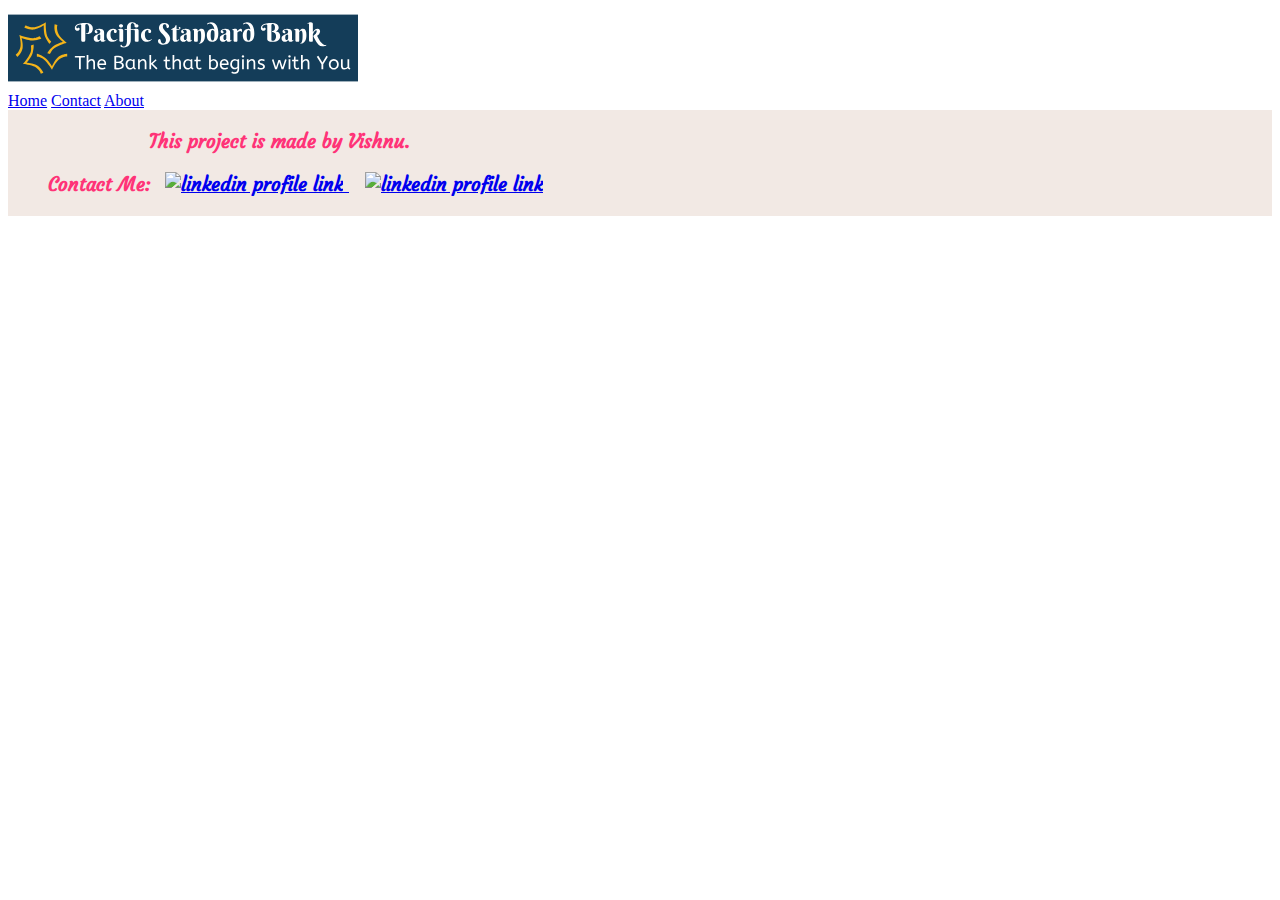
==== index.html @ 88ad97e2 "commit 2" ====
<!DOCTYPE html>
<html lang="en">
    <head>
        <meta charset="UTF-8">
        <meta name="viewport" content="width=device-width, initial-scale=1">
        <title>ALPHA BANK</title>
        <link rel="stylesheet" href="css/Homepage.css" > 
<link rel="preconnect" href="https://fonts.gstatic.com">
<link href="https://fonts.googleapis.com/css2?family=Roboto:wght@500&display=swap" rel="stylesheet">
<link rel="preconnect" href="https://fonts.gstatic.com">
<link href="https://fonts.googleapis.com/css2?family=Courgette&display=swap" rel="stylesheet">

    </head>
    <body>
      
	<div class="header">
        <a href="index.html" target="_blank">
            <img src="images/logo big.svg" alt="company logo" width="350" height="80">
        </a>
		<div class="heade-right">
            
            <a class="active" href="#home">Home</a>
            <a href="#contact">Contact</a>
            <a href="#footer">About</a>
        </div>
    </div>



<footer>
<div id="out">
    
        <div class="col-md-6">
          <p>This project is made by Vishnu.</p>

        <div>
            <ul class="social-icons">
              Contact Me:
              <li><a href="www.linkedin.com/in/vishnu-v-88021b1b5/" target="_blank">
                <img srcset=https://content.linkedin.com/content/dam/me/business/en-us/amp/brand-site/v2/bg/LI-Bug.svg.original.svg width=40 height=40 alt="linkedin profile link"> 
            </a></li>
              
              <li><a href="www.linkedin.com/in/vishnu-v-88021b1b5/" target="_blank">
                <img src="https://github.githubassets.com/images/modules/logos_page/GitHub-Mark.png" width=40 height=40 alt="linkedin profile link"> </a></li>   
            </ul>
        </div>
    </div>

</div>
</footer>
</body>
</html>
---- css/Homepage.css ----
#bank_header
{
    background-color: #ff3377;
    text-align: center;
    color: black;
    font-family: 'Roboto', sans-serif;
    font-size: larger;
    font-weight: bold;
    padding: 0.3cm;
    
}



/*#footer{
    font-family: 'Courgette', cursive;
    font-size: larger;
    font-weight: bold;
    color: #ff3377;
    position: fixed;
   left: 0;
   bottom: 1;
   width: 100%;
   height: 1.cm;
   background-color:#143d59;
     
}*/

#own
{   
    text-align: center;
     font-size: 16spx;
}

footer{
    background-color:  #f2e9e4;
    font-family: 'Courgette', cursive;
    font-size: larger;
    font-weight: bold;
    color: #ff3377;
    text-align: center;
    display: flex;
    flex-wrap: wrap;
    
}

.social-icons li{
    list-style: none;
    display: inline;
    padding: 0.5rem;
}
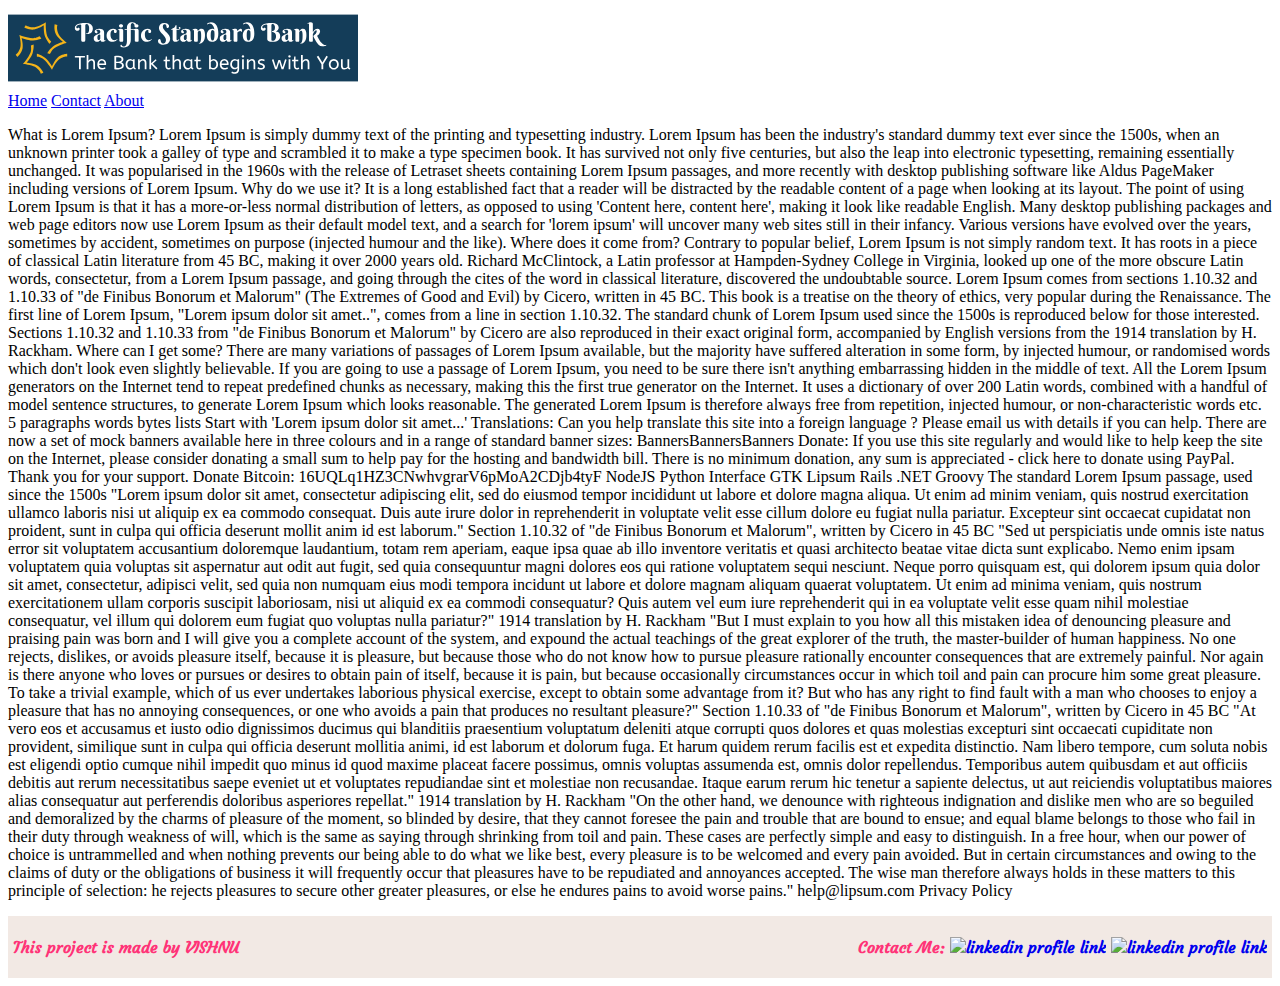
==== commit 2c929e29: "commit 3" ====
--- a/index.html
+++ b/index.html
@@ -13,6 +13,7 @@
     </head>
     <body>
       
+      
 	<div class="header">
         <a href="index.html" target="_blank">
             <img src="images/logo big.svg" alt="company logo" width="350" height="80">
@@ -22,32 +23,84 @@
             <a class="active" href="#home">Home</a>
             <a href="#contact">Contact</a>
             <a href="#footer">About</a>
+            
         </div>
     </div>
 
+<div>
+    <p>
+        What is Lorem Ipsum?
+Lorem Ipsum is simply dummy text of the printing and typesetting industry. Lorem Ipsum has been the industry's standard dummy text ever since the 1500s, when an unknown printer took a galley of type and scrambled it to make a type specimen book. It has survived not only five centuries, but also the leap into electronic typesetting, remaining essentially unchanged. It was popularised in the 1960s with the release of Letraset sheets containing Lorem Ipsum passages, and more recently with desktop publishing software like Aldus PageMaker including versions of Lorem Ipsum.
+
+Why do we use it?
+It is a long established fact that a reader will be distracted by the readable content of a page when looking at its layout. The point of using Lorem Ipsum is that it has a more-or-less normal distribution of letters, as opposed to using 'Content here, content here', making it look like readable English. Many desktop publishing packages and web page editors now use Lorem Ipsum as their default model text, and a search for 'lorem ipsum' will uncover many web sites still in their infancy. Various versions have evolved over the years, sometimes by accident, sometimes on purpose (injected humour and the like).
 
 
-<footer>
-<div id="out">
+Where does it come from?
+Contrary to popular belief, Lorem Ipsum is not simply random text. It has roots in a piece of classical Latin literature from 45 BC, making it over 2000 years old. Richard McClintock, a Latin professor at Hampden-Sydney College in Virginia, looked up one of the more obscure Latin words, consectetur, from a Lorem Ipsum passage, and going through the cites of the word in classical literature, discovered the undoubtable source. Lorem Ipsum comes from sections 1.10.32 and 1.10.33 of "de Finibus Bonorum et Malorum" (The Extremes of Good and Evil) by Cicero, written in 45 BC. This book is a treatise on the theory of ethics, very popular during the Renaissance. The first line of Lorem Ipsum, "Lorem ipsum dolor sit amet..", comes from a line in section 1.10.32.
+
+The standard chunk of Lorem Ipsum used since the 1500s is reproduced below for those interested. Sections 1.10.32 and 1.10.33 from "de Finibus Bonorum et Malorum" by Cicero are also reproduced in their exact original form, accompanied by English versions from the 1914 translation by H. Rackham.
+
+Where can I get some?
+There are many variations of passages of Lorem Ipsum available, but the majority have suffered alteration in some form, by injected humour, or randomised words which don't look even slightly believable. If you are going to use a passage of Lorem Ipsum, you need to be sure there isn't anything embarrassing hidden in the middle of text. All the Lorem Ipsum generators on the Internet tend to repeat predefined chunks as necessary, making this the first true generator on the Internet. It uses a dictionary of over 200 Latin words, combined with a handful of model sentence structures, to generate Lorem Ipsum which looks reasonable. The generated Lorem Ipsum is therefore always free from repetition, injected humour, or non-characteristic words etc.
+
+5
+	paragraphs
+	words
+	bytes
+	lists
+	Start with 'Lorem
+ipsum dolor sit amet...'
+
+Translations: Can you help translate this site into a foreign language ? Please email us with details if you can help.
+There are now a set of mock banners available here in three colours and in a range of standard banner sizes:
+BannersBannersBanners
+Donate: If you use this site regularly and would like to help keep the site on the Internet, please consider donating a small sum to help pay for the hosting and bandwidth bill. There is no minimum donation, any sum is appreciated - click here to donate using PayPal. Thank you for your support.
+Donate Bitcoin: 16UQLq1HZ3CNwhvgrarV6pMoA2CDjb4tyF
+NodeJS Python Interface GTK Lipsum Rails .NET Groovy
+The standard Lorem Ipsum passage, used since the 1500s
+"Lorem ipsum dolor sit amet, consectetur adipiscing elit, sed do eiusmod tempor incididunt ut labore et dolore magna aliqua. Ut enim ad minim veniam, quis nostrud exercitation ullamco laboris nisi ut aliquip ex ea commodo consequat. Duis aute irure dolor in reprehenderit in voluptate velit esse cillum dolore eu fugiat nulla pariatur. Excepteur sint occaecat cupidatat non proident, sunt in culpa qui officia deserunt mollit anim id est laborum."
+
+Section 1.10.32 of "de Finibus Bonorum et Malorum", written by Cicero in 45 BC
+"Sed ut perspiciatis unde omnis iste natus error sit voluptatem accusantium doloremque laudantium, totam rem aperiam, eaque ipsa quae ab illo inventore veritatis et quasi architecto beatae vitae dicta sunt explicabo. Nemo enim ipsam voluptatem quia voluptas sit aspernatur aut odit aut fugit, sed quia consequuntur magni dolores eos qui ratione voluptatem sequi nesciunt. Neque porro quisquam est, qui dolorem ipsum quia dolor sit amet, consectetur, adipisci velit, sed quia non numquam eius modi tempora incidunt ut labore et dolore magnam aliquam quaerat voluptatem. Ut enim ad minima veniam, quis nostrum exercitationem ullam corporis suscipit laboriosam, nisi ut aliquid ex ea commodi consequatur? Quis autem vel eum iure reprehenderit qui in ea voluptate velit esse quam nihil molestiae consequatur, vel illum qui dolorem eum fugiat quo voluptas nulla pariatur?"
+
+1914 translation by H. Rackham
+"But I must explain to you how all this mistaken idea of denouncing pleasure and praising pain was born and I will give you a complete account of the system, and expound the actual teachings of the great explorer of the truth, the master-builder of human happiness. No one rejects, dislikes, or avoids pleasure itself, because it is pleasure, but because those who do not know how to pursue pleasure rationally encounter consequences that are extremely painful. Nor again is there anyone who loves or pursues or desires to obtain pain of itself, because it is pain, but because occasionally circumstances occur in which toil and pain can procure him some great pleasure. To take a trivial example, which of us ever undertakes laborious physical exercise, except to obtain some advantage from it? But who has any right to find fault with a man who chooses to enjoy a pleasure that has no annoying consequences, or one who avoids a pain that produces no resultant pleasure?"
+
+Section 1.10.33 of "de Finibus Bonorum et Malorum", written by Cicero in 45 BC
+"At vero eos et accusamus et iusto odio dignissimos ducimus qui blanditiis praesentium voluptatum deleniti atque corrupti quos dolores et quas molestias excepturi sint occaecati cupiditate non provident, similique sunt in culpa qui officia deserunt mollitia animi, id est laborum et dolorum fuga. Et harum quidem rerum facilis est et expedita distinctio. Nam libero tempore, cum soluta nobis est eligendi optio cumque nihil impedit quo minus id quod maxime placeat facere possimus, omnis voluptas assumenda est, omnis dolor repellendus. Temporibus autem quibusdam et aut officiis debitis aut rerum necessitatibus saepe eveniet ut et voluptates repudiandae sint et molestiae non recusandae. Itaque earum rerum hic tenetur a sapiente delectus, ut aut reiciendis voluptatibus maiores alias consequatur aut perferendis doloribus asperiores repellat."
+
+1914 translation by H. Rackham
+"On the other hand, we denounce with righteous indignation and dislike men who are so beguiled and demoralized by the charms of pleasure of the moment, so blinded by desire, that they cannot foresee the pain and trouble that are bound to ensue; and equal blame belongs to those who fail in their duty through weakness of will, which is the same as saying through shrinking from toil and pain. These cases are perfectly simple and easy to distinguish. In a free hour, when our power of choice is untrammelled and when nothing prevents our being able to do what we like best, every pleasure is to be welcomed and every pain avoided. But in certain circumstances and owing to the claims of duty or the obligations of business it will frequently occur that pleasures have to be repudiated and annoyances accepted. The wise man therefore always holds in these matters to this principle of selection: he rejects pleasures to secure other greater pleasures, or else he endures pains to avoid worse pains."
+
+help@lipsum.com
+Privacy Policy
+
+    </p>
+</div>
+
+
+
+
+<div class="footer">
     
-        <div class="col-md-6">
-          <p>This project is made by Vishnu.</p>
+        
+          <p id="out">
+              This project is made by <emp>VISHNU</emp>
 
-        <div>
-            <ul class="social-icons">
-              Contact Me:
-              <li><a href="www.linkedin.com/in/vishnu-v-88021b1b5/" target="_blank">
-                <img srcset=https://content.linkedin.com/content/dam/me/business/en-us/amp/brand-site/v2/bg/LI-Bug.svg.original.svg width=40 height=40 alt="linkedin profile link"> 
-            </a></li>
-              
-              <li><a href="www.linkedin.com/in/vishnu-v-88021b1b5/" target="_blank">
-                <img src="https://github.githubassets.com/images/modules/logos_page/GitHub-Mark.png" width=40 height=40 alt="linkedin profile link"> </a></li>   
-            </ul>
-        </div>
-    </div>
+              <span id="outr">Contact Me: <a class="imagelink" href="https://www.linkedin.com/in/vishnu-v-88021b1b5/" target="_blank">
+                <img src="https://content.linkedin.com/content/dam/me/business/en-us/amp/brand-site/v2/bg/LI-Bug.svg.original.svg" width=20 height=20 alt=" linkedin profile link"> 
+            </a>
+            
+            <a class="imagelink" href="https://www.linkedin.com/in/vishnu-v-88021b1b5/" target="_blank">
+                <img src="https://github.githubassets.com/images/modules/logos_page/GitHub-Mark.png" width=20 height=20 alt="linkedin profile link"> </a>
+            </span>
+              </p>
+    
+    </p>
 
-</div>
-</footer>
+      </div>
+
 </body>
 </html>
 
--- a/css/Homepage.css
+++ b/css/Homepage.css
@@ -32,20 +32,27 @@
      font-size: 16spx;
 }
 
-footer{
-    background-color:  #f2e9e4;
+.footer{
+   background-color:  #f2e9e4;
     font-family: 'Courgette', cursive;
-    font-size: larger;
+    font: size 70px;
     font-weight: bold;
     color: #ff3377;
-    text-align: center;
-    display: flex;
-    flex-wrap: wrap;
+    padding: 0.3em;
     
 }
 
-.social-icons li{
-    list-style: none;
-    display: inline;
-    padding: 0.5rem;
+
+#out
+{
+    text-align: left;
 }
+
+#outr
+{
+    float:right;
+}
+
+a.imagelink{
+    text-decoration:none;
+}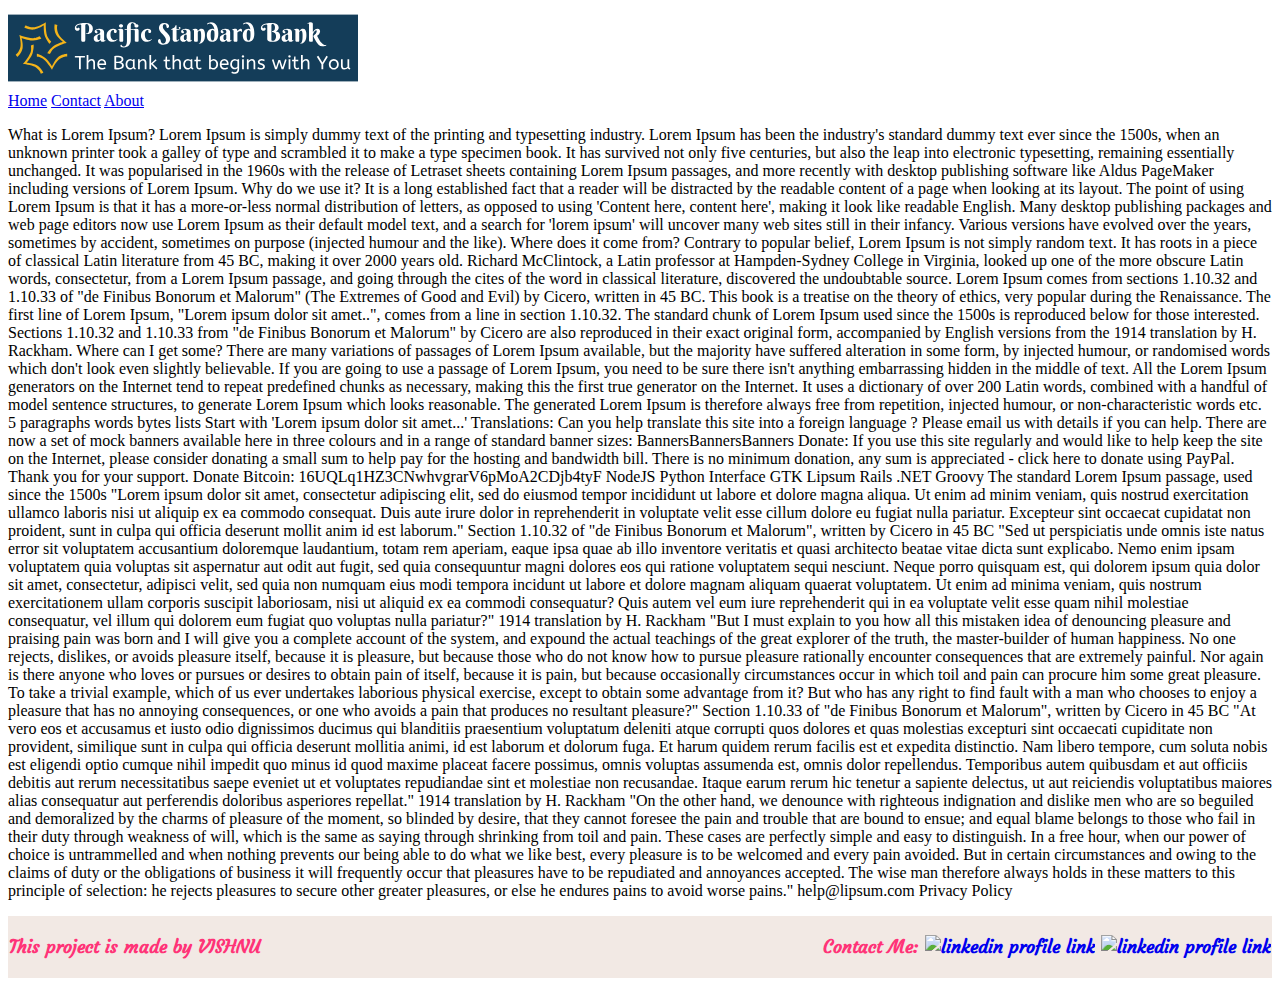
==== commit 44f6161f: "Titlecommit" ====
--- a/index.html
+++ b/index.html
@@ -3,7 +3,7 @@
     <head>
         <meta charset="UTF-8">
         <meta name="viewport" content="width=device-width, initial-scale=1">
-        <title>ALPHA BANK</title>
+        <title>PACIFIC STANDARD BANK</title>
         <link rel="stylesheet" href="css/Homepage.css" > 
 <link rel="preconnect" href="https://fonts.gstatic.com">
 <link href="https://fonts.googleapis.com/css2?family=Roboto:wght@500&display=swap" rel="stylesheet">
@@ -92,7 +92,7 @@
                 <img src="https://content.linkedin.com/content/dam/me/business/en-us/amp/brand-site/v2/bg/LI-Bug.svg.original.svg" width=20 height=20 alt=" linkedin profile link"> 
             </a>
             
-            <a class="imagelink" href="https://www.linkedin.com/in/vishnu-v-88021b1b5/" target="_blank">
+            <a class="imagelink" href="https://github.com/vishnu1881/" target="_blank">
                 <img src="https://github.githubassets.com/images/modules/logos_page/GitHub-Mark.png" width=20 height=20 alt="linkedin profile link"> </a>
             </span>
               </p>
--- a/css/Homepage.css
+++ b/css/Homepage.css
@@ -10,22 +10,6 @@
     
 }
 
-
-
-/*#footer{
-    font-family: 'Courgette', cursive;
-    font-size: larger;
-    font-weight: bold;
-    color: #ff3377;
-    position: fixed;
-   left: 0;
-   bottom: 1;
-   width: 100%;
-   height: 1.cm;
-   background-color:#143d59;
-     
-}*/
-
 #own
 {   
     text-align: center;
@@ -35,10 +19,10 @@
 .footer{
    background-color:  #f2e9e4;
     font-family: 'Courgette', cursive;
-    font: size 70px;
+    font-size: large;
     font-weight: bold;
     color: #ff3377;
-    padding: 0.3em;
+    padding: 0.1%;
     
 }
 
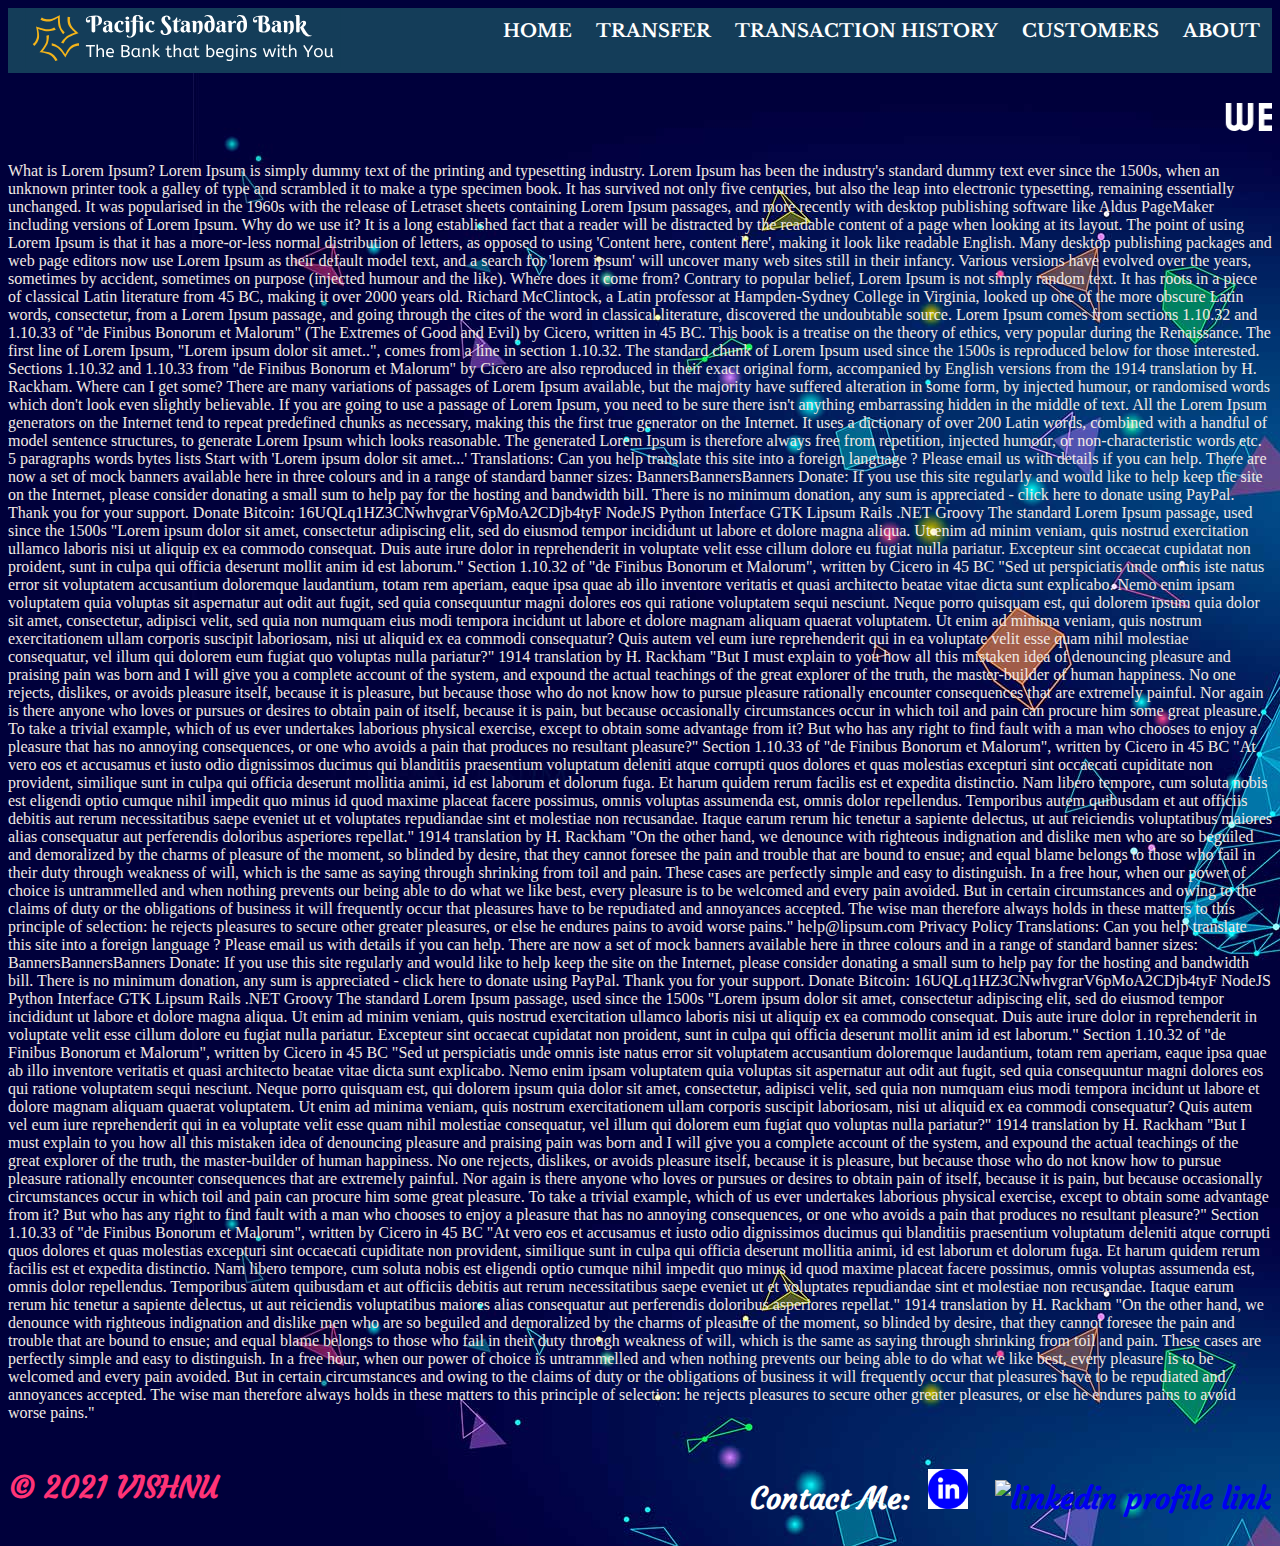
==== commit 4101bf15: "commit homepage" ====
--- a/index.html
+++ b/index.html
@@ -9,23 +9,37 @@
 <link href="https://fonts.googleapis.com/css2?family=Roboto:wght@500&display=swap" rel="stylesheet">
 <link rel="preconnect" href="https://fonts.gstatic.com">
 <link href="https://fonts.googleapis.com/css2?family=Courgette&display=swap" rel="stylesheet">
+<link rel="preconnect" href="https://fonts.gstatic.com">
+<link href="https://fonts.googleapis.com/css2?family=Libre+Baskerville&display=swap" rel="stylesheet">
+<link rel="preconnect" href="https://fonts.gstatic.com">
+<link href="https://fonts.googleapis.com/css2?family=Righteous&display=swap" rel="stylesheet">
 
     </head>
     <body>
       
+
       
 	<div class="header">
-        <a href="index.html" target="_blank">
-            <img src="images/logo big.svg" alt="company logo" width="350" height="80">
-        </a>
-		<div class="heade-right">
-            
-            <a class="active" href="#home">Home</a>
-            <a href="#contact">Contact</a>
-            <a href="#footer">About</a>
+     
+		<div class="navbar">
+            <a class="navlogo" href="index.html" >
+                <img src="images/logo big.svg" alt="company logo" width="350" height="60">
+            </a>
+            <a class = "navicons" href="#contact">About</a>
+            <a class = "navicons" href="#contact">Customers</a>
+            <a class = "navicons" href="#contact">Transaction History</a>
+            <a class = "navicons" href="#contact">Transfer</a>
+            <a class = "navicons" href="index.html">Home</a>            
             
         </div>
     </div>
+<br>
+    <div class="marq">
+        <marquee direction="left" scrolldelay=1> WELCOME TO PACIFIC STANDARD BANK</marquee>
+    </div>
+    
+
+
 
 <div>
     <p>
@@ -75,6 +89,28 @@
 
 help@lipsum.com
 Privacy Policy
+Translations: Can you help translate this site into a foreign language ? Please email us with details if you can help.
+There are now a set of mock banners available here in three colours and in a range of standard banner sizes:
+BannersBannersBanners
+Donate: If you use this site regularly and would like to help keep the site on the Internet, please consider donating a small sum to help pay for the hosting and bandwidth bill. There is no minimum donation, any sum is appreciated - click here to donate using PayPal. Thank you for your support.
+Donate Bitcoin: 16UQLq1HZ3CNwhvgrarV6pMoA2CDjb4tyF
+NodeJS Python Interface GTK Lipsum Rails .NET Groovy
+The standard Lorem Ipsum passage, used since the 1500s
+"Lorem ipsum dolor sit amet, consectetur adipiscing elit, sed do eiusmod tempor incididunt ut labore et dolore magna aliqua. Ut enim ad minim veniam, quis nostrud exercitation ullamco laboris nisi ut aliquip ex ea commodo consequat. Duis aute irure dolor in reprehenderit in voluptate velit esse cillum dolore eu fugiat nulla pariatur. Excepteur sint occaecat cupidatat non proident, sunt in culpa qui officia deserunt mollit anim id est laborum."
+
+Section 1.10.32 of "de Finibus Bonorum et Malorum", written by Cicero in 45 BC
+"Sed ut perspiciatis unde omnis iste natus error sit voluptatem accusantium doloremque laudantium, totam rem aperiam, eaque ipsa quae ab illo inventore veritatis et quasi architecto beatae vitae dicta sunt explicabo. Nemo enim ipsam voluptatem quia voluptas sit aspernatur aut odit aut fugit, sed quia consequuntur magni dolores eos qui ratione voluptatem sequi nesciunt. Neque porro quisquam est, qui dolorem ipsum quia dolor sit amet, consectetur, adipisci velit, sed quia non numquam eius modi tempora incidunt ut labore et dolore magnam aliquam quaerat voluptatem. Ut enim ad minima veniam, quis nostrum exercitationem ullam corporis suscipit laboriosam, nisi ut aliquid ex ea commodi consequatur? Quis autem vel eum iure reprehenderit qui in ea voluptate velit esse quam nihil molestiae consequatur, vel illum qui dolorem eum fugiat quo voluptas nulla pariatur?"
+
+1914 translation by H. Rackham
+"But I must explain to you how all this mistaken idea of denouncing pleasure and praising pain was born and I will give you a complete account of the system, and expound the actual teachings of the great explorer of the truth, the master-builder of human happiness. No one rejects, dislikes, or avoids pleasure itself, because it is pleasure, but because those who do not know how to pursue pleasure rationally encounter consequences that are extremely painful. Nor again is there anyone who loves or pursues or desires to obtain pain of itself, because it is pain, but because occasionally circumstances occur in which toil and pain can procure him some great pleasure. To take a trivial example, which of us ever undertakes laborious physical exercise, except to obtain some advantage from it? But who has any right to find fault with a man who chooses to enjoy a pleasure that has no annoying consequences, or one who avoids a pain that produces no resultant pleasure?"
+
+Section 1.10.33 of "de Finibus Bonorum et Malorum", written by Cicero in 45 BC
+"At vero eos et accusamus et iusto odio dignissimos ducimus qui blanditiis praesentium voluptatum deleniti atque corrupti quos dolores et quas molestias excepturi sint occaecati cupiditate non provident, similique sunt in culpa qui officia deserunt mollitia animi, id est laborum et dolorum fuga. Et harum quidem rerum facilis est et expedita distinctio. Nam libero tempore, cum soluta nobis est eligendi optio cumque nihil impedit quo minus id quod maxime placeat facere possimus, omnis voluptas assumenda est, omnis dolor repellendus. Temporibus autem quibusdam et aut officiis debitis aut rerum necessitatibus saepe eveniet ut et voluptates repudiandae sint et molestiae non recusandae. Itaque earum rerum hic tenetur a sapiente delectus, ut aut reiciendis voluptatibus maiores alias consequatur aut perferendis doloribus asperiores repellat."
+
+1914 translation by H. Rackham
+"On the other hand, we denounce with righteous indignation and dislike men who are so beguiled and demoralized by the charms of pleasure of the moment, so blinded by desire, that they cannot foresee the pain and trouble that are bound to ensue; and equal blame belongs to those who fail in their duty through weakness of will, which is the same as saying through shrinking from toil and pain. These cases are perfectly simple and easy to distinguish. In a free hour, when our power of choice is untrammelled and when nothing prevents our being able to do what we like best, every pleasure is to be welcomed and every pain avoided. But in certain circumstances and owing to the claims of duty or the obligations of business it will frequently occur that pleasures have to be repudiated and annoyances accepted. The wise man therefore always holds in these matters to this principle of selection: he rejects pleasures to secure other greater pleasures, or else he endures pains to avoid worse pains."
+
+
 
     </p>
 </div>
@@ -83,23 +119,22 @@
 
 
 <div class="footer">
-    
-        
-          <p id="out">
-              This project is made by <emp>VISHNU</emp>
+    <div id="contact">
+        <p id="out">
+            &#169; 2021 <emp>VISHNU</emp> 
 
-              <span id="outr">Contact Me: <a class="imagelink" href="https://www.linkedin.com/in/vishnu-v-88021b1b5/" target="_blank">
-                <img src="https://content.linkedin.com/content/dam/me/business/en-us/amp/brand-site/v2/bg/LI-Bug.svg.original.svg" width=20 height=20 alt=" linkedin profile link"> 
+              <span id="outr">Contact Me:&nbsp; <a class="imagelink" href="https://www.linkedin.com/in/vishnu-v-88021b1b5/" target="_blank">
+                <img src="images/lnlogo.png" width=40 height=40 alt=" linkedin profile link"> 
             </a>
+            &nbsp;
             
             <a class="imagelink" href="https://github.com/vishnu1881/" target="_blank">
-                <img src="https://github.githubassets.com/images/modules/logos_page/GitHub-Mark.png" width=20 height=20 alt="linkedin profile link"> </a>
+                <img src="https://github.githubassets.com/images/modules/logos_page/GitHub-Mark.png" width=40 height=40 alt="linkedin profile link"> </a>
             </span>
-              </p>
-    
-    </p>
 
-      </div>
+          </p>
+    </div>
+</div>
 
 </body>
 </html>
--- a/css/Homepage.css
+++ b/css/Homepage.css
@@ -1,25 +1,21 @@
-#bank_header
+
+
+body{
+    background: url(../images/bg.jpg);
+    color: #f2e9e4;
+}
+
+
+.header
 {
-    background-color: #ff3377;
-    text-align: center;
-    color: black;
-    font-family: 'Roboto', sans-serif;
-    font-size: larger;
-    font-weight: bold;
-    padding: 0.3cm;
+    text-transform: uppercase;
     
 }
 
-#own
-{   
-    text-align: center;
-     font-size: 16spx;
-}
-
 .footer{
-   background-color:  #f2e9e4;
+    
     font-family: 'Courgette', cursive;
-    font-size: large;
+    font-size: 30px;
     font-weight: bold;
     color: #ff3377;
     padding: 0.1%;
@@ -35,8 +31,59 @@
 #outr
 {
     float:right;
+    color:white;
 }
 
 a.imagelink{
     text-decoration:none;
-}+}
+
+.navbar a.navicons:hover {
+    background-color: #000;
+  }
+
+  .navbar 
+{
+    background-color: #143d59;
+    text-align: center;
+    color: black;
+    font-family: 'Libre Baskerville', serif;
+    font-size: 20px;
+    font-weight: bold;
+    padding: 0cm;
+    width: 100%;
+    overflow: auto;
+    
+}
+
+.navlogo
+{
+    float: left;
+}
+
+
+  
+   .navbar a.navicons {
+    float: right;
+    text-align: center;
+    padding: 12px;
+    border: 1cm;
+    color: white;
+    text-decoration: none;
+    font-size: 18px;
+  }
+
+.marq marquee
+{
+    color: white;
+    font-size: 40px;
+    font-family: 'Righteous', cursive;
+    
+}  
+
+
+@media screen and (max-width: 500px) {
+    .navbar a {
+      float: none;
+      display: block;
+    }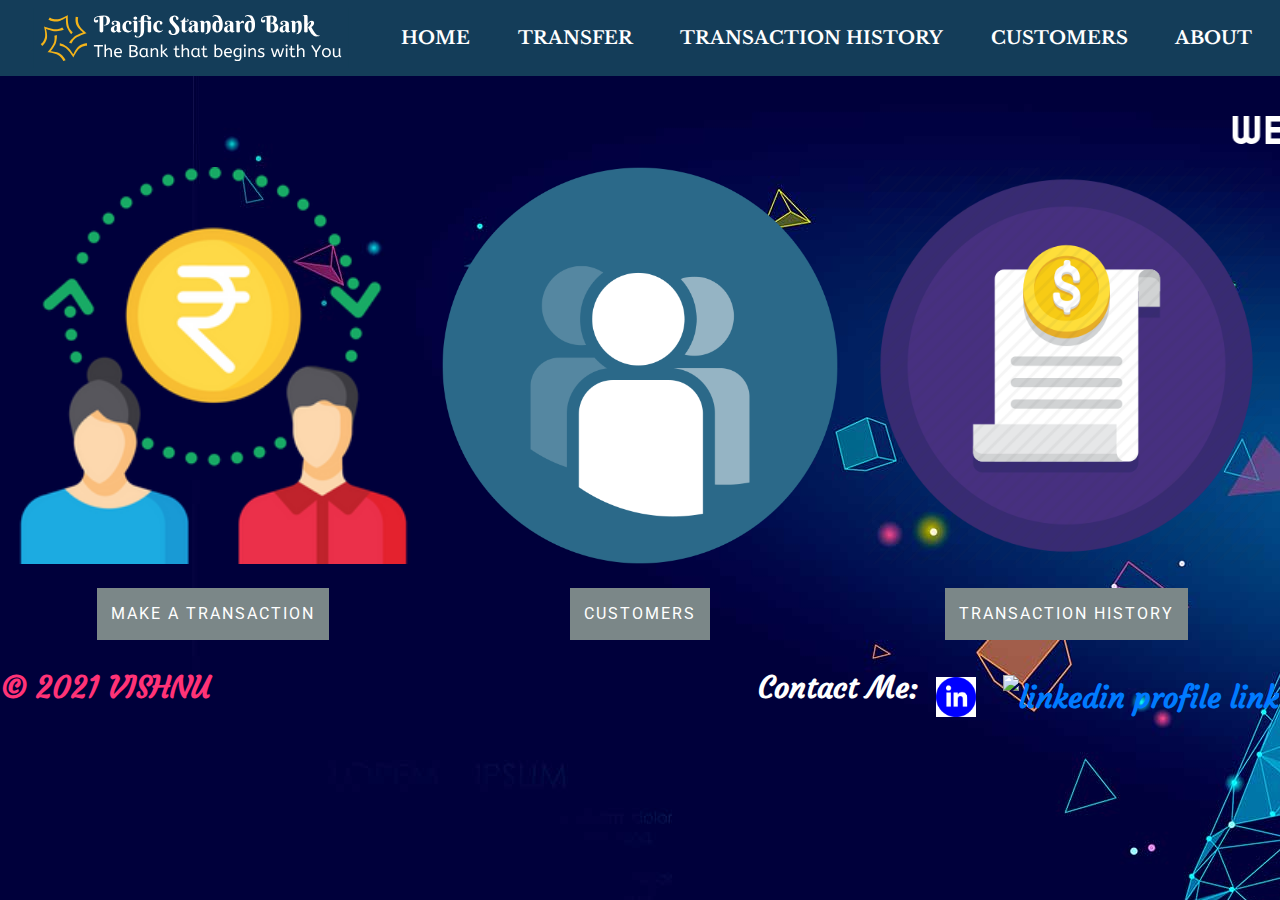
==== commit 141450f1: "transaction" ====
--- a/index.html
+++ b/index.html
@@ -5,6 +5,7 @@
         <meta name="viewport" content="width=device-width, initial-scale=1">
         <title>PACIFIC STANDARD BANK</title>
         <link rel="stylesheet" href="css/Homepage.css" > 
+        <link rel="stylesheet" href="https://stackpath.bootstrapcdn.com/bootstrap/4.5.2/css/bootstrap.min.css" integrity="sha384-JcKb8q3iqJ61gNV9KGb8thSsNjpSL0n8PARn9HuZOnIxN0hoP+VmmDGMN5t9UJ0Z" crossorigin="anonymous">
 <link rel="preconnect" href="https://fonts.gstatic.com">
 <link href="https://fonts.googleapis.com/css2?family=Roboto:wght@500&display=swap" rel="stylesheet">
 <link rel="preconnect" href="https://fonts.gstatic.com">
@@ -25,11 +26,11 @@
             <a class="navlogo" href="index.html" >
                 <img src="images/logo big.svg" alt="company logo" width="350" height="60">
             </a>
-            <a class = "navicons" href="#contact">About</a>
-            <a class = "navicons" href="#contact">Customers</a>
-            <a class = "navicons" href="#contact">Transaction History</a>
-            <a class = "navicons" href="#contact">Transfer</a>
-            <a class = "navicons" href="index.html">Home</a>            
+            <a class = "navicons" href="index.html">Home</a>    
+            <a class = "navicons" href="transfer.php">Transfer</a>
+            <a class = "navicons" href="transachistory.php">Transaction History</a>
+            <a class = "navicons" href="customersdata.php">Customers</a>
+            <a class = "navicons" href="#contact">About</a>        
             
         </div>
     </div>
@@ -38,86 +39,29 @@
         <marquee direction="left" scrolldelay=1> WELCOME TO PACIFIC STANDARD BANK</marquee>
     </div>
     
+    <div class="container-fluid">
+          
+        
+              <div class="row activity text-center">
+                <div class="col-md act">
+                      <img src="images/transaction.png" class="img-fluid" width="410" height="410">
+                      <br><br>
+                      <a href="transfer.php"><button>MAKE A TRANSACTION</button></a>
+                    </div>
+                    <div class="col-md act">
+                        <img src="images/customers.png" class="img-fluid" width="410" height="410">
+                        <br><br>
+                        <a href="customersdata.php"><button>CUSTOMERS</button></a>
+                      </div>
+                    <div class="col-md act">
+                      <img src="images/transachistory.png" class="img-fluid" width="410" height="410">
+                      <br><br>                    
+                      <a href="transachistory.php"><button>TRANSACTION HISTORY</button></a>
+                    </div>
+              </div>
+        </div>
 
-
-
-<div>
-    <p>
-        What is Lorem Ipsum?
-Lorem Ipsum is simply dummy text of the printing and typesetting industry. Lorem Ipsum has been the industry's standard dummy text ever since the 1500s, when an unknown printer took a galley of type and scrambled it to make a type specimen book. It has survived not only five centuries, but also the leap into electronic typesetting, remaining essentially unchanged. It was popularised in the 1960s with the release of Letraset sheets containing Lorem Ipsum passages, and more recently with desktop publishing software like Aldus PageMaker including versions of Lorem Ipsum.
-
-Why do we use it?
-It is a long established fact that a reader will be distracted by the readable content of a page when looking at its layout. The point of using Lorem Ipsum is that it has a more-or-less normal distribution of letters, as opposed to using 'Content here, content here', making it look like readable English. Many desktop publishing packages and web page editors now use Lorem Ipsum as their default model text, and a search for 'lorem ipsum' will uncover many web sites still in their infancy. Various versions have evolved over the years, sometimes by accident, sometimes on purpose (injected humour and the like).
-
-
-Where does it come from?
-Contrary to popular belief, Lorem Ipsum is not simply random text. It has roots in a piece of classical Latin literature from 45 BC, making it over 2000 years old. Richard McClintock, a Latin professor at Hampden-Sydney College in Virginia, looked up one of the more obscure Latin words, consectetur, from a Lorem Ipsum passage, and going through the cites of the word in classical literature, discovered the undoubtable source. Lorem Ipsum comes from sections 1.10.32 and 1.10.33 of "de Finibus Bonorum et Malorum" (The Extremes of Good and Evil) by Cicero, written in 45 BC. This book is a treatise on the theory of ethics, very popular during the Renaissance. The first line of Lorem Ipsum, "Lorem ipsum dolor sit amet..", comes from a line in section 1.10.32.
-
-The standard chunk of Lorem Ipsum used since the 1500s is reproduced below for those interested. Sections 1.10.32 and 1.10.33 from "de Finibus Bonorum et Malorum" by Cicero are also reproduced in their exact original form, accompanied by English versions from the 1914 translation by H. Rackham.
-
-Where can I get some?
-There are many variations of passages of Lorem Ipsum available, but the majority have suffered alteration in some form, by injected humour, or randomised words which don't look even slightly believable. If you are going to use a passage of Lorem Ipsum, you need to be sure there isn't anything embarrassing hidden in the middle of text. All the Lorem Ipsum generators on the Internet tend to repeat predefined chunks as necessary, making this the first true generator on the Internet. It uses a dictionary of over 200 Latin words, combined with a handful of model sentence structures, to generate Lorem Ipsum which looks reasonable. The generated Lorem Ipsum is therefore always free from repetition, injected humour, or non-characteristic words etc.
-
-5
-	paragraphs
-	words
-	bytes
-	lists
-	Start with 'Lorem
-ipsum dolor sit amet...'
-
-Translations: Can you help translate this site into a foreign language ? Please email us with details if you can help.
-There are now a set of mock banners available here in three colours and in a range of standard banner sizes:
-BannersBannersBanners
-Donate: If you use this site regularly and would like to help keep the site on the Internet, please consider donating a small sum to help pay for the hosting and bandwidth bill. There is no minimum donation, any sum is appreciated - click here to donate using PayPal. Thank you for your support.
-Donate Bitcoin: 16UQLq1HZ3CNwhvgrarV6pMoA2CDjb4tyF
-NodeJS Python Interface GTK Lipsum Rails .NET Groovy
-The standard Lorem Ipsum passage, used since the 1500s
-"Lorem ipsum dolor sit amet, consectetur adipiscing elit, sed do eiusmod tempor incididunt ut labore et dolore magna aliqua. Ut enim ad minim veniam, quis nostrud exercitation ullamco laboris nisi ut aliquip ex ea commodo consequat. Duis aute irure dolor in reprehenderit in voluptate velit esse cillum dolore eu fugiat nulla pariatur. Excepteur sint occaecat cupidatat non proident, sunt in culpa qui officia deserunt mollit anim id est laborum."
-
-Section 1.10.32 of "de Finibus Bonorum et Malorum", written by Cicero in 45 BC
-"Sed ut perspiciatis unde omnis iste natus error sit voluptatem accusantium doloremque laudantium, totam rem aperiam, eaque ipsa quae ab illo inventore veritatis et quasi architecto beatae vitae dicta sunt explicabo. Nemo enim ipsam voluptatem quia voluptas sit aspernatur aut odit aut fugit, sed quia consequuntur magni dolores eos qui ratione voluptatem sequi nesciunt. Neque porro quisquam est, qui dolorem ipsum quia dolor sit amet, consectetur, adipisci velit, sed quia non numquam eius modi tempora incidunt ut labore et dolore magnam aliquam quaerat voluptatem. Ut enim ad minima veniam, quis nostrum exercitationem ullam corporis suscipit laboriosam, nisi ut aliquid ex ea commodi consequatur? Quis autem vel eum iure reprehenderit qui in ea voluptate velit esse quam nihil molestiae consequatur, vel illum qui dolorem eum fugiat quo voluptas nulla pariatur?"
-
-1914 translation by H. Rackham
-"But I must explain to you how all this mistaken idea of denouncing pleasure and praising pain was born and I will give you a complete account of the system, and expound the actual teachings of the great explorer of the truth, the master-builder of human happiness. No one rejects, dislikes, or avoids pleasure itself, because it is pleasure, but because those who do not know how to pursue pleasure rationally encounter consequences that are extremely painful. Nor again is there anyone who loves or pursues or desires to obtain pain of itself, because it is pain, but because occasionally circumstances occur in which toil and pain can procure him some great pleasure. To take a trivial example, which of us ever undertakes laborious physical exercise, except to obtain some advantage from it? But who has any right to find fault with a man who chooses to enjoy a pleasure that has no annoying consequences, or one who avoids a pain that produces no resultant pleasure?"
-
-Section 1.10.33 of "de Finibus Bonorum et Malorum", written by Cicero in 45 BC
-"At vero eos et accusamus et iusto odio dignissimos ducimus qui blanditiis praesentium voluptatum deleniti atque corrupti quos dolores et quas molestias excepturi sint occaecati cupiditate non provident, similique sunt in culpa qui officia deserunt mollitia animi, id est laborum et dolorum fuga. Et harum quidem rerum facilis est et expedita distinctio. Nam libero tempore, cum soluta nobis est eligendi optio cumque nihil impedit quo minus id quod maxime placeat facere possimus, omnis voluptas assumenda est, omnis dolor repellendus. Temporibus autem quibusdam et aut officiis debitis aut rerum necessitatibus saepe eveniet ut et voluptates repudiandae sint et molestiae non recusandae. Itaque earum rerum hic tenetur a sapiente delectus, ut aut reiciendis voluptatibus maiores alias consequatur aut perferendis doloribus asperiores repellat."
-
-1914 translation by H. Rackham
-"On the other hand, we denounce with righteous indignation and dislike men who are so beguiled and demoralized by the charms of pleasure of the moment, so blinded by desire, that they cannot foresee the pain and trouble that are bound to ensue; and equal blame belongs to those who fail in their duty through weakness of will, which is the same as saying through shrinking from toil and pain. These cases are perfectly simple and easy to distinguish. In a free hour, when our power of choice is untrammelled and when nothing prevents our being able to do what we like best, every pleasure is to be welcomed and every pain avoided. But in certain circumstances and owing to the claims of duty or the obligations of business it will frequently occur that pleasures have to be repudiated and annoyances accepted. The wise man therefore always holds in these matters to this principle of selection: he rejects pleasures to secure other greater pleasures, or else he endures pains to avoid worse pains."
-
-help@lipsum.com
-Privacy Policy
-Translations: Can you help translate this site into a foreign language ? Please email us with details if you can help.
-There are now a set of mock banners available here in three colours and in a range of standard banner sizes:
-BannersBannersBanners
-Donate: If you use this site regularly and would like to help keep the site on the Internet, please consider donating a small sum to help pay for the hosting and bandwidth bill. There is no minimum donation, any sum is appreciated - click here to donate using PayPal. Thank you for your support.
-Donate Bitcoin: 16UQLq1HZ3CNwhvgrarV6pMoA2CDjb4tyF
-NodeJS Python Interface GTK Lipsum Rails .NET Groovy
-The standard Lorem Ipsum passage, used since the 1500s
-"Lorem ipsum dolor sit amet, consectetur adipiscing elit, sed do eiusmod tempor incididunt ut labore et dolore magna aliqua. Ut enim ad minim veniam, quis nostrud exercitation ullamco laboris nisi ut aliquip ex ea commodo consequat. Duis aute irure dolor in reprehenderit in voluptate velit esse cillum dolore eu fugiat nulla pariatur. Excepteur sint occaecat cupidatat non proident, sunt in culpa qui officia deserunt mollit anim id est laborum."
-
-Section 1.10.32 of "de Finibus Bonorum et Malorum", written by Cicero in 45 BC
-"Sed ut perspiciatis unde omnis iste natus error sit voluptatem accusantium doloremque laudantium, totam rem aperiam, eaque ipsa quae ab illo inventore veritatis et quasi architecto beatae vitae dicta sunt explicabo. Nemo enim ipsam voluptatem quia voluptas sit aspernatur aut odit aut fugit, sed quia consequuntur magni dolores eos qui ratione voluptatem sequi nesciunt. Neque porro quisquam est, qui dolorem ipsum quia dolor sit amet, consectetur, adipisci velit, sed quia non numquam eius modi tempora incidunt ut labore et dolore magnam aliquam quaerat voluptatem. Ut enim ad minima veniam, quis nostrum exercitationem ullam corporis suscipit laboriosam, nisi ut aliquid ex ea commodi consequatur? Quis autem vel eum iure reprehenderit qui in ea voluptate velit esse quam nihil molestiae consequatur, vel illum qui dolorem eum fugiat quo voluptas nulla pariatur?"
-
-1914 translation by H. Rackham
-"But I must explain to you how all this mistaken idea of denouncing pleasure and praising pain was born and I will give you a complete account of the system, and expound the actual teachings of the great explorer of the truth, the master-builder of human happiness. No one rejects, dislikes, or avoids pleasure itself, because it is pleasure, but because those who do not know how to pursue pleasure rationally encounter consequences that are extremely painful. Nor again is there anyone who loves or pursues or desires to obtain pain of itself, because it is pain, but because occasionally circumstances occur in which toil and pain can procure him some great pleasure. To take a trivial example, which of us ever undertakes laborious physical exercise, except to obtain some advantage from it? But who has any right to find fault with a man who chooses to enjoy a pleasure that has no annoying consequences, or one who avoids a pain that produces no resultant pleasure?"
-
-Section 1.10.33 of "de Finibus Bonorum et Malorum", written by Cicero in 45 BC
-"At vero eos et accusamus et iusto odio dignissimos ducimus qui blanditiis praesentium voluptatum deleniti atque corrupti quos dolores et quas molestias excepturi sint occaecati cupiditate non provident, similique sunt in culpa qui officia deserunt mollitia animi, id est laborum et dolorum fuga. Et harum quidem rerum facilis est et expedita distinctio. Nam libero tempore, cum soluta nobis est eligendi optio cumque nihil impedit quo minus id quod maxime placeat facere possimus, omnis voluptas assumenda est, omnis dolor repellendus. Temporibus autem quibusdam et aut officiis debitis aut rerum necessitatibus saepe eveniet ut et voluptates repudiandae sint et molestiae non recusandae. Itaque earum rerum hic tenetur a sapiente delectus, ut aut reiciendis voluptatibus maiores alias consequatur aut perferendis doloribus asperiores repellat."
-
-1914 translation by H. Rackham
-"On the other hand, we denounce with righteous indignation and dislike men who are so beguiled and demoralized by the charms of pleasure of the moment, so blinded by desire, that they cannot foresee the pain and trouble that are bound to ensue; and equal blame belongs to those who fail in their duty through weakness of will, which is the same as saying through shrinking from toil and pain. These cases are perfectly simple and easy to distinguish. In a free hour, when our power of choice is untrammelled and when nothing prevents our being able to do what we like best, every pleasure is to be welcomed and every pain avoided. But in certain circumstances and owing to the claims of duty or the obligations of business it will frequently occur that pleasures have to be repudiated and annoyances accepted. The wise man therefore always holds in these matters to this principle of selection: he rejects pleasures to secure other greater pleasures, or else he endures pains to avoid worse pains."
-
-
-
-    </p>
-</div>
-
-
-
-
+<br>
 <div class="footer">
     <div id="contact">
         <p id="out">
--- a/css/Homepage.css
+++ b/css/Homepage.css
@@ -1,7 +1,7 @@
 
 
 body{
-    background: url(../images/bg.jpg);
+    background: url(../images/bg.png);
     color: #f2e9e4;
 }
 
@@ -19,6 +19,7 @@
     font-weight: bold;
     color: #ff3377;
     padding: 0.1%;
+    bottom: 0px;
     
 }
 
@@ -81,9 +82,58 @@
     
 }  
 
+button{
+	border:none;
+	border-radius: 8px;
+	padding: 14px;
+	background:#7B8788; 
+	color:white;
+	letter-spacing: 2px;
+	font-size: 16px;
+	transition: 0.5s;
+}
+button:hover,h1:hover{
+	transform: scale(1.1);
+}
+button:hover{
+	background-color:#4C4B4B;
+}
+
+.maindiv
+{
+    align-items: center;
+}
 
 @media screen and (max-width: 500px) {
     .navbar a {
       float: none;
       display: block;
-    }+    }
+}
+
+.cdata
+{
+    text-align: center;
+    color: white;
+    font-size: 40px;
+    font-family: 'Righteous', cursive;
+}
+
+.maindiv {
+        width: 300px;
+        height: 300px;
+        border: 1px solid #ff8899;
+        display: flex;
+        justify-content: center;
+        align-items: center;
+        
+}
+
+.formm
+{
+    color: red;
+    text-align: center;
+    align-items: center;
+}
+
+
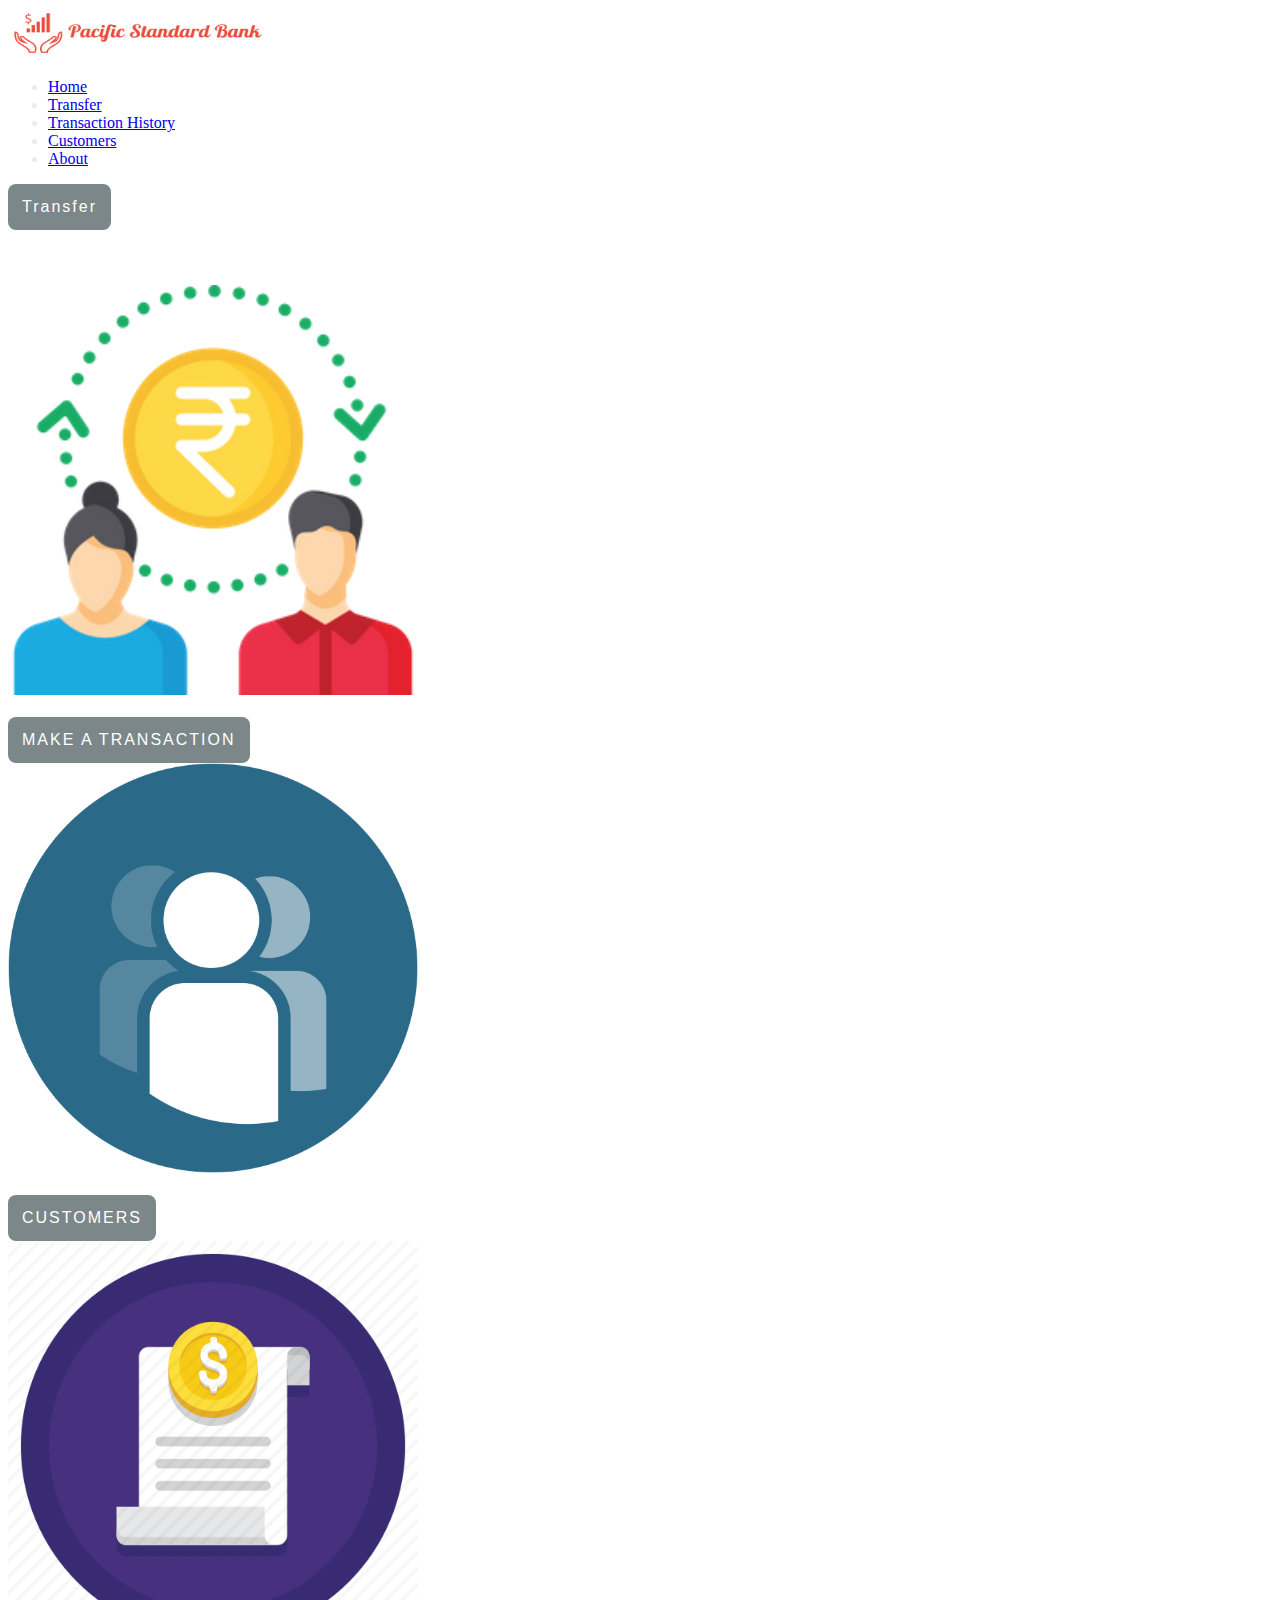
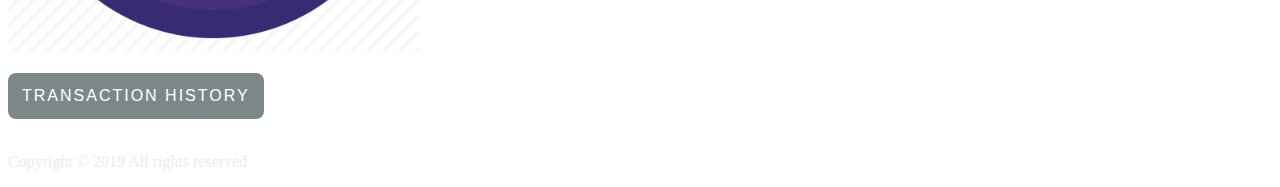
==== commit b0cd1da9: "Bootstrap1" ====
--- a/index.html
+++ b/index.html
@@ -1,40 +1,55 @@
 <!DOCTYPE html>
 <html lang="en">
-    <head>
+  <!--HEADER-->
+  <head>
         <meta charset="UTF-8">
         <meta name="viewport" content="width=device-width, initial-scale=1">
         <title>PACIFIC STANDARD BANK</title>
+
+        <!--CSS LINKING-->
         <link rel="stylesheet" href="css/Homepage.css" > 
-        <link rel="stylesheet" href="https://stackpath.bootstrapcdn.com/bootstrap/4.5.2/css/bootstrap.min.css" integrity="sha384-JcKb8q3iqJ61gNV9KGb8thSsNjpSL0n8PARn9HuZOnIxN0hoP+VmmDGMN5t9UJ0Z" crossorigin="anonymous">
-<link rel="preconnect" href="https://fonts.gstatic.com">
-<link href="https://fonts.googleapis.com/css2?family=Roboto:wght@500&display=swap" rel="stylesheet">
-<link rel="preconnect" href="https://fonts.gstatic.com">
-<link href="https://fonts.googleapis.com/css2?family=Courgette&display=swap" rel="stylesheet">
-<link rel="preconnect" href="https://fonts.gstatic.com">
-<link href="https://fonts.googleapis.com/css2?family=Libre+Baskerville&display=swap" rel="stylesheet">
-<link rel="preconnect" href="https://fonts.gstatic.com">
-<link href="https://fonts.googleapis.com/css2?family=Righteous&display=swap" rel="stylesheet">
 
-    </head>
-    <body>
-      
+        <!--BOOTSTRAP-->
+        <link href="https://cdn.jsdelivr.net/npm/bootstrap@5.0.1/dist/css/bootstrap.min.css" rel="stylesheet" integrity="sha384-+0n0xVW2eSR5OomGNYDnhzAbDsOXxcvSN1TPprVMTNDbiYZCxYbOOl7+AMvyTG2x" crossorigin="anonymous">
 
-      
-	<div class="header">
-     
-		<div class="navbar">
-            <a class="navlogo" href="index.html" >
-                <img src="images/logo big.svg" alt="company logo" width="350" height="60">
+        <!--GOOGLE FONTS-->
+        <link rel="preconnect" href="https://fonts.gstatic.com">
+        <link href="https://fonts.googleapis.com/css2?family=Roboto:wght@500&display=swap" rel="stylesheet">
+        <link rel="preconnect" href="https://fonts.gstatic.com">
+        <link href="https://fonts.googleapis.com/css2?family=Courgette&display=swap" rel="stylesheet">
+        <link rel="preconnect" href="https://fonts.gstatic.com">
+        <link href="https://fonts.googleapis.com/css2?family=Libre+Baskerville&display=swap" rel="stylesheet">
+        <link rel="preconnect" href="https://fonts.gstatic.com">
+        <link href="https://fonts.googleapis.com/css2?family=Righteous&display=swap" rel="stylesheet">
+  </head>
+  <!--HEADER END-->
+
+  <body>
+
+
+      <header class="p-3 bg-dark text-white">
+        <div class="container">
+          <div class="d-flex flex-wrap align-items-center justify-content-center justify-content-lg-start">
+            <a href="/" class="d-flex align-items-center mb-2 mb-lg-0 text-white text-decoration-none">
+              <img src="images/logo.png" alt="company logo" width="260" height="50">
+              
             </a>
-            <a class = "navicons" href="index.html">Home</a>    
-            <a class = "navicons" href="transfer.php">Transfer</a>
-            <a class = "navicons" href="transachistory.php">Transaction History</a>
-            <a class = "navicons" href="customersdata.php">Customers</a>
-            <a class = "navicons" href="#contact">About</a>        
-            
+    
+            <ul class="nav col-12 col-lg-auto me-lg-auto mb-2 justify-content-center mb-md-0">
+              
+              <li><a href="index.html" class="nav-link px-2 text-secondary">Home</a></li>
+              <li><a href="customersdata.php" class="nav-link px-2 text-white">Transfer</a></li>
+              <li><a href="transachistory.php" class="nav-link px-2 text-white">Transaction History</a></li>
+              <li><a href="customersdata.php" class="nav-link px-2 text-white">Customers</a></li>
+              <li><a href="#contact" class="nav-link px-2 text-white">About</a></li>
+            </ul>    
+            <div class="text-end">
+              <a href="customersdata.php"><button type="button" class="btn btn-outline-light me-2">Transfer</button></a>              
+            </div>
+          </div>
         </div>
-    </div>
-<br>
+      </header>    
+
     <div class="marq">
         <marquee direction="left" scrolldelay=1> WELCOME TO PACIFIC STANDARD BANK</marquee>
     </div>
@@ -46,7 +61,7 @@
                 <div class="col-md act">
                       <img src="images/transaction.png" class="img-fluid" width="410" height="410">
                       <br><br>
-                      <a href="transfer.php"><button>MAKE A TRANSACTION</button></a>
+                      <a href="customersdata.php"><button>MAKE A TRANSACTION</button></a>
                     </div>
                     <div class="col-md act">
                         <img src="images/customers.png" class="img-fluid" width="410" height="410">
@@ -62,6 +77,37 @@
         </div>
 
 <br>
+
+
+<div class="copyright">
+  <div class="container">
+      <div class="row text-center">
+         <p>Copyright © 2019 All rights reserved</p>
+      </div>
+  </div>
+</div>
+
+
+
+
+
+
+
+
+
+
+
+
+
+
+
+
+
+
+
+
+
+<!--
 <div class="footer">
     <div id="contact">
         <p id="out">
@@ -79,6 +125,7 @@
           </p>
     </div>
 </div>
+-->
 
 </body>
 </html>
--- a/css/Homepage.css
+++ b/css/Homepage.css
@@ -1,7 +1,8 @@
 
 
 body{
-    background: url(../images/bg.png);
+    /*background: url(../images/bg.png);*/
+    background: url(https://wallpaperaccess.com/full/327139.jpg);
     color: #f2e9e4;
 }
 
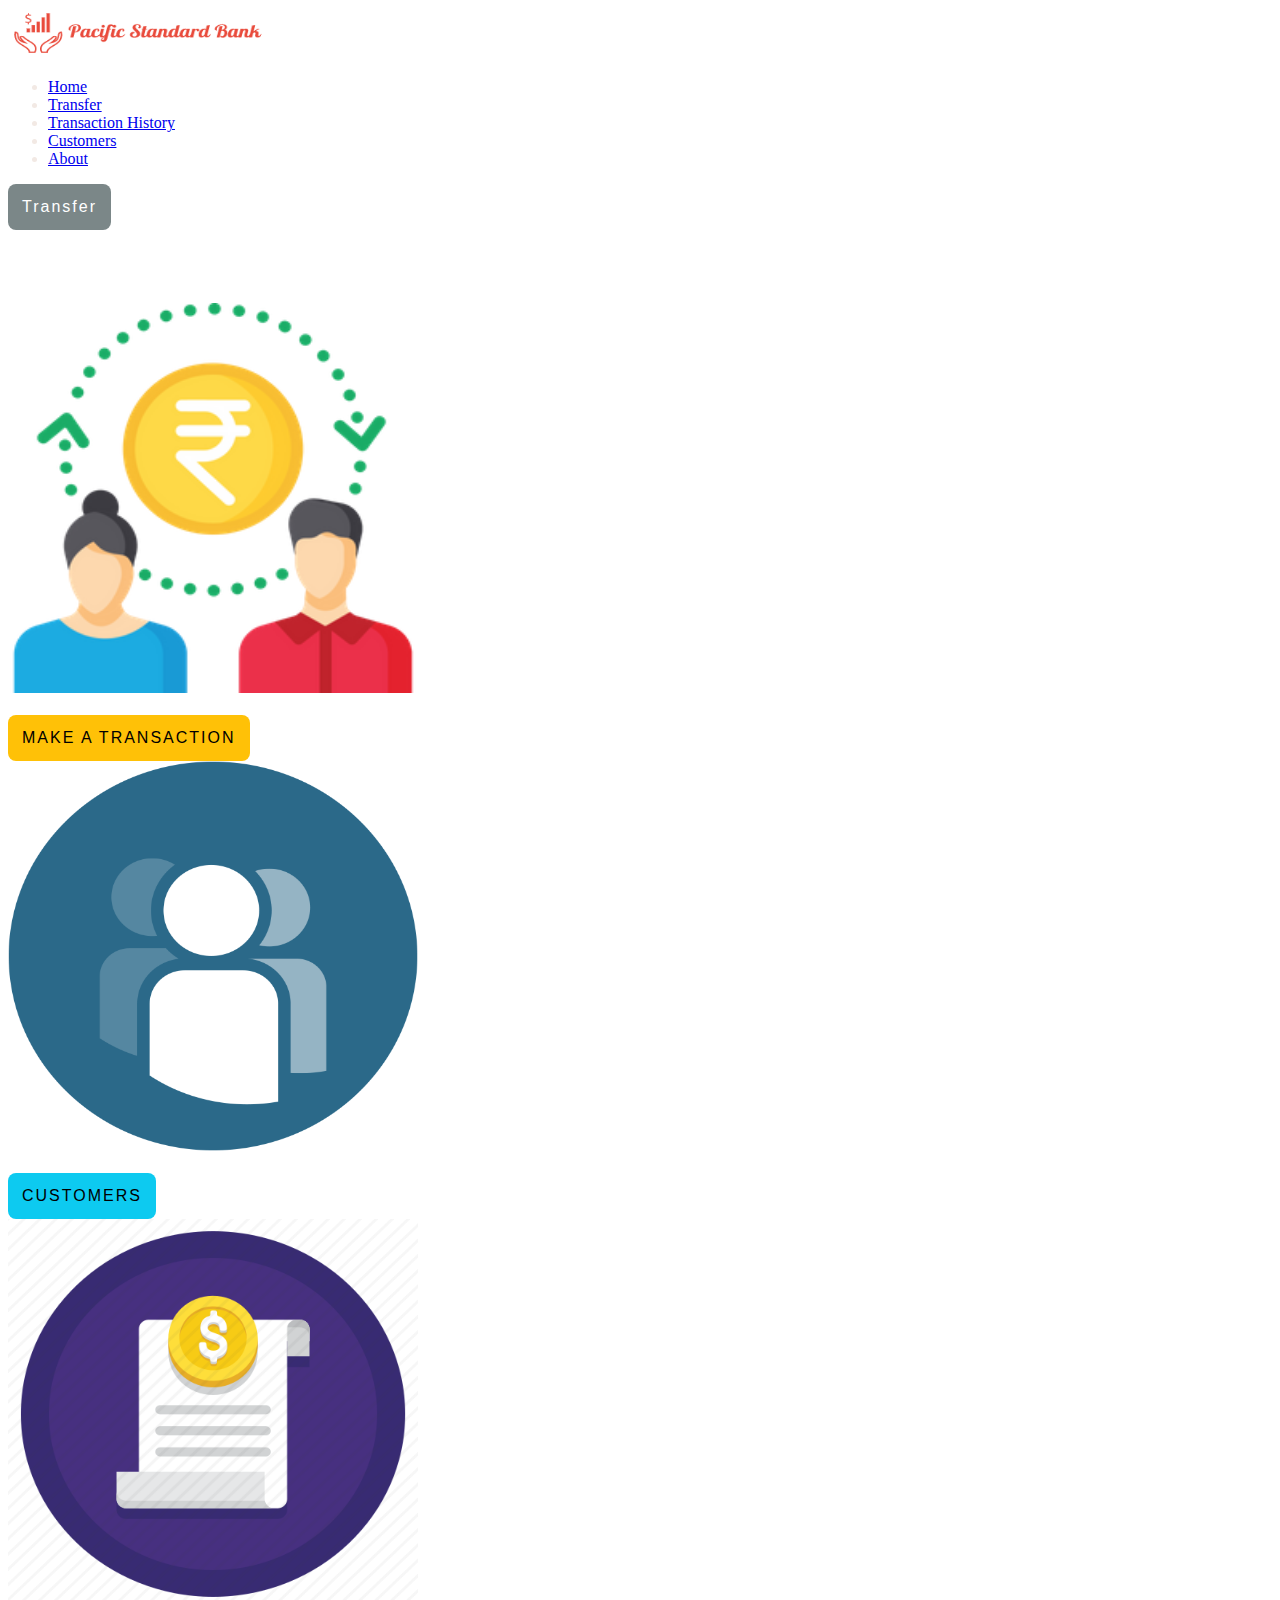
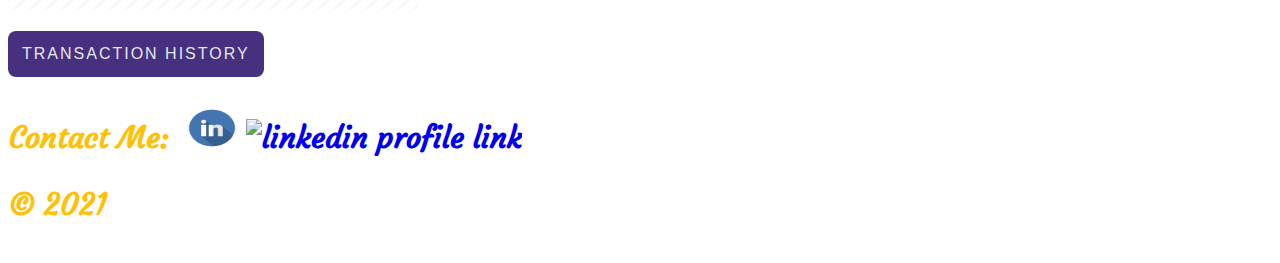
==== commit 47eb4dee: "Final commit" ====
--- a/index.html
+++ b/index.html
@@ -1,18 +1,19 @@
 <!DOCTYPE html>
 <html lang="en">
-  <!--HEADER-->
+  
   <head>
+        
         <meta charset="UTF-8">
         <meta name="viewport" content="width=device-width, initial-scale=1">
         <title>PACIFIC STANDARD BANK</title>
 
-        <!--CSS LINKING-->
+        <!--CSS -->
         <link rel="stylesheet" href="css/Homepage.css" > 
 
-        <!--BOOTSTRAP-->
+        <!--BOOTSTRAP CSS-->
         <link href="https://cdn.jsdelivr.net/npm/bootstrap@5.0.1/dist/css/bootstrap.min.css" rel="stylesheet" integrity="sha384-+0n0xVW2eSR5OomGNYDnhzAbDsOXxcvSN1TPprVMTNDbiYZCxYbOOl7+AMvyTG2x" crossorigin="anonymous">
 
-        <!--GOOGLE FONTS-->
+        <!-- GOOGLE FONTS -->
         <link rel="preconnect" href="https://fonts.gstatic.com">
         <link href="https://fonts.googleapis.com/css2?family=Roboto:wght@500&display=swap" rel="stylesheet">
         <link rel="preconnect" href="https://fonts.gstatic.com">
@@ -22,11 +23,8 @@
         <link rel="preconnect" href="https://fonts.gstatic.com">
         <link href="https://fonts.googleapis.com/css2?family=Righteous&display=swap" rel="stylesheet">
   </head>
-  <!--HEADER END-->
 
   <body>
-
-
       <header class="p-3 bg-dark text-white">
         <div class="container">
           <div class="d-flex flex-wrap align-items-center justify-content-center justify-content-lg-start">
@@ -44,7 +42,7 @@
               <li><a href="#contact" class="nav-link px-2 text-white">About</a></li>
             </ul>    
             <div class="text-end">
-              <a href="customersdata.php"><button type="button" class="btn btn-outline-light me-2">Transfer</button></a>              
+              <a href="customersdata.php"><button type="button" class="btn btn-outline-warning">Transfer</button></a>              
             </div>
           </div>
         </div>
@@ -52,80 +50,46 @@
 
     <div class="marq">
         <marquee direction="left" scrolldelay=1> WELCOME TO PACIFIC STANDARD BANK</marquee>
-    </div>
+    </div><br>
     
     <div class="container-fluid">
-          
-        
-              <div class="row activity text-center">
+      <div class="row activity text-center">
                 <div class="col-md act">
-                      <img src="images/transaction.png" class="img-fluid" width="410" height="410">
+                      <img src="images/transaction.png"  width="410" height="390">
                       <br><br>
-                      <a href="customersdata.php"><button>MAKE A TRANSACTION</button></a>
+                      <a href="customersdata.php"><button class="c1">MAKE A TRANSACTION</button></a>
                     </div>
                     <div class="col-md act">
-                        <img src="images/customers.png" class="img-fluid" width="410" height="410">
+                        <img src="images/customers.png" width="410" height="390">
                         <br><br>
-                        <a href="customersdata.php"><button>CUSTOMERS</button></a>
+                        <a href="customersdata.php"><button class="c2">CUSTOMERS</button></a>
                       </div>
                     <div class="col-md act">
-                      <img src="images/transachistory.png" class="img-fluid" width="410" height="410">
+                      <img src="images/transachistory.png"  width="410" height="390">
                       <br><br>                    
-                      <a href="transachistory.php"><button>TRANSACTION HISTORY</button></a>
+                      <a href="transachistory.php"><button class="c3">TRANSACTION HISTORY</button></a>
                     </div>
               </div>
         </div>
 
-<br>
+<footer class="text-muted py-5">
+    <div class="footer">
+        <div id="contact">      
+            <div class="container">
+                <p class="float-end mb-1">
+                    Contact Me:&nbsp; <a class="imagelink" href="https://www.linkedin.com/in/vishnu-v-88021b1b5/" target="_blank">
+                    <img src="images/lnlogo.png" width=50 height=40 alt=" linkedin profile link"> 
+                    </a>
+                    <a class="imagelink" href="https://github.com/vishnu1881/" target="_blank">
+                    <img src="https://github.githubassets.com/images/modules/logos_page/GitHub-Mark.png" width=40 height=40 alt="linkedin profile link"> </a>
+                </p>
+                <p class="mb-1"> &copy; 2021</p>
+            </div>
+        </div>
+    </div>
+</footer>
 
 
-<div class="copyright">
-  <div class="container">
-      <div class="row text-center">
-         <p>Copyright © 2019 All rights reserved</p>
-      </div>
-  </div>
-</div>
-
-
-
-
-
-
-
-
-
-
-
-
-
-
-
-
-
-
-
-
-
-<!--
-<div class="footer">
-    <div id="contact">
-        <p id="out">
-            &#169; 2021 <emp>VISHNU</emp> 
-
-              <span id="outr">Contact Me:&nbsp; <a class="imagelink" href="https://www.linkedin.com/in/vishnu-v-88021b1b5/" target="_blank">
-                <img src="images/lnlogo.png" width=40 height=40 alt=" linkedin profile link"> 
-            </a>
-            &nbsp;
-            
-            <a class="imagelink" href="https://github.com/vishnu1881/" target="_blank">
-                <img src="https://github.githubassets.com/images/modules/logos_page/GitHub-Mark.png" width=40 height=40 alt="linkedin profile link"> </a>
-            </span>
-
-          </p>
-    </div>
-</div>
--->
 
 </body>
 </html>
--- a/css/Homepage.css
+++ b/css/Homepage.css
@@ -1,7 +1,5 @@
-
-
 body{
-    /*background: url(../images/bg.png);*/
+    
     background: url(https://wallpaperaccess.com/full/327139.jpg);
     color: #f2e9e4;
 }
@@ -18,62 +16,33 @@
     font-family: 'Courgette', cursive;
     font-size: 30px;
     font-weight: bold;
-    color: #ff3377;
+    color: #ffc107;
     padding: 0.1%;
     bottom: 0px;
     
+    
 }
 
-
-#out
-{
-    text-align: left;
+.foot{
+    
+    font-family: 'Courgette', cursive;
+    font-size: 30px;
+    font-weight: bold;
+    color: #ffc107;
+    padding: 0.1%;
+    bottom: 0px;
+    
+    
 }
-
-#outr
-{
-    float:right;
-    color:white;
+h2{
+    color: white;
+    text-align: center;
 }
 
 a.imagelink{
     text-decoration:none;
 }
 
-.navbar a.navicons:hover {
-    background-color: #000;
-  }
-
-  .navbar 
-{
-    background-color: #143d59;
-    text-align: center;
-    color: black;
-    font-family: 'Libre Baskerville', serif;
-    font-size: 20px;
-    font-weight: bold;
-    padding: 0cm;
-    width: 100%;
-    overflow: auto;
-    
-}
-
-.navlogo
-{
-    float: left;
-}
-
-
-  
-   .navbar a.navicons {
-    float: right;
-    text-align: center;
-    padding: 12px;
-    border: 1cm;
-    color: white;
-    text-decoration: none;
-    font-size: 18px;
-  }
 
 .marq marquee
 {
@@ -100,10 +69,57 @@
 	background-color:#4C4B4B;
 }
 
-.maindiv
-{
-    align-items: center;
+.c1{
+	border:none;
+	border-radius: 8px;
+	padding: 14px;
+	background:#ffc107; 
+	color:black;
+	letter-spacing: 2px;
+	font-size: 16px;
+	transition: 0.5s;
 }
+
+.c2{
+	border:none;
+	border-radius: 8px;
+	padding: 14px;
+	background:#0dcaf0; 
+	color:black;
+	letter-spacing: 2px;
+	font-size: 16px;
+	transition: 0.5s;
+}
+.c3{
+	border:none;
+	border-radius: 8px;
+	padding: 14px;
+	background:#473080; 
+    color:#e6e7e8;
+	letter-spacing: 2px;
+	font-size: 16px;
+	transition: 0.5s;
+}
+
+button{
+	border:none;
+	border-radius: 8px;
+	padding: 14px;
+	background:#7B8788; 
+	color:white;
+	letter-spacing: 2px;
+	font-size: 16px;
+	transition: 0.5s;
+}
+button:hover,h1:hover{
+	transform: scale(1.1);
+}
+button:hover{
+	background-color:#4C4B4B;
+    color: white;
+}
+
+
 
 @media screen and (max-width: 500px) {
     .navbar a {
@@ -130,11 +146,4 @@
         
 }
 
-.formm
-{
-    color: red;
-    text-align: center;
-    align-items: center;
-}
 
-
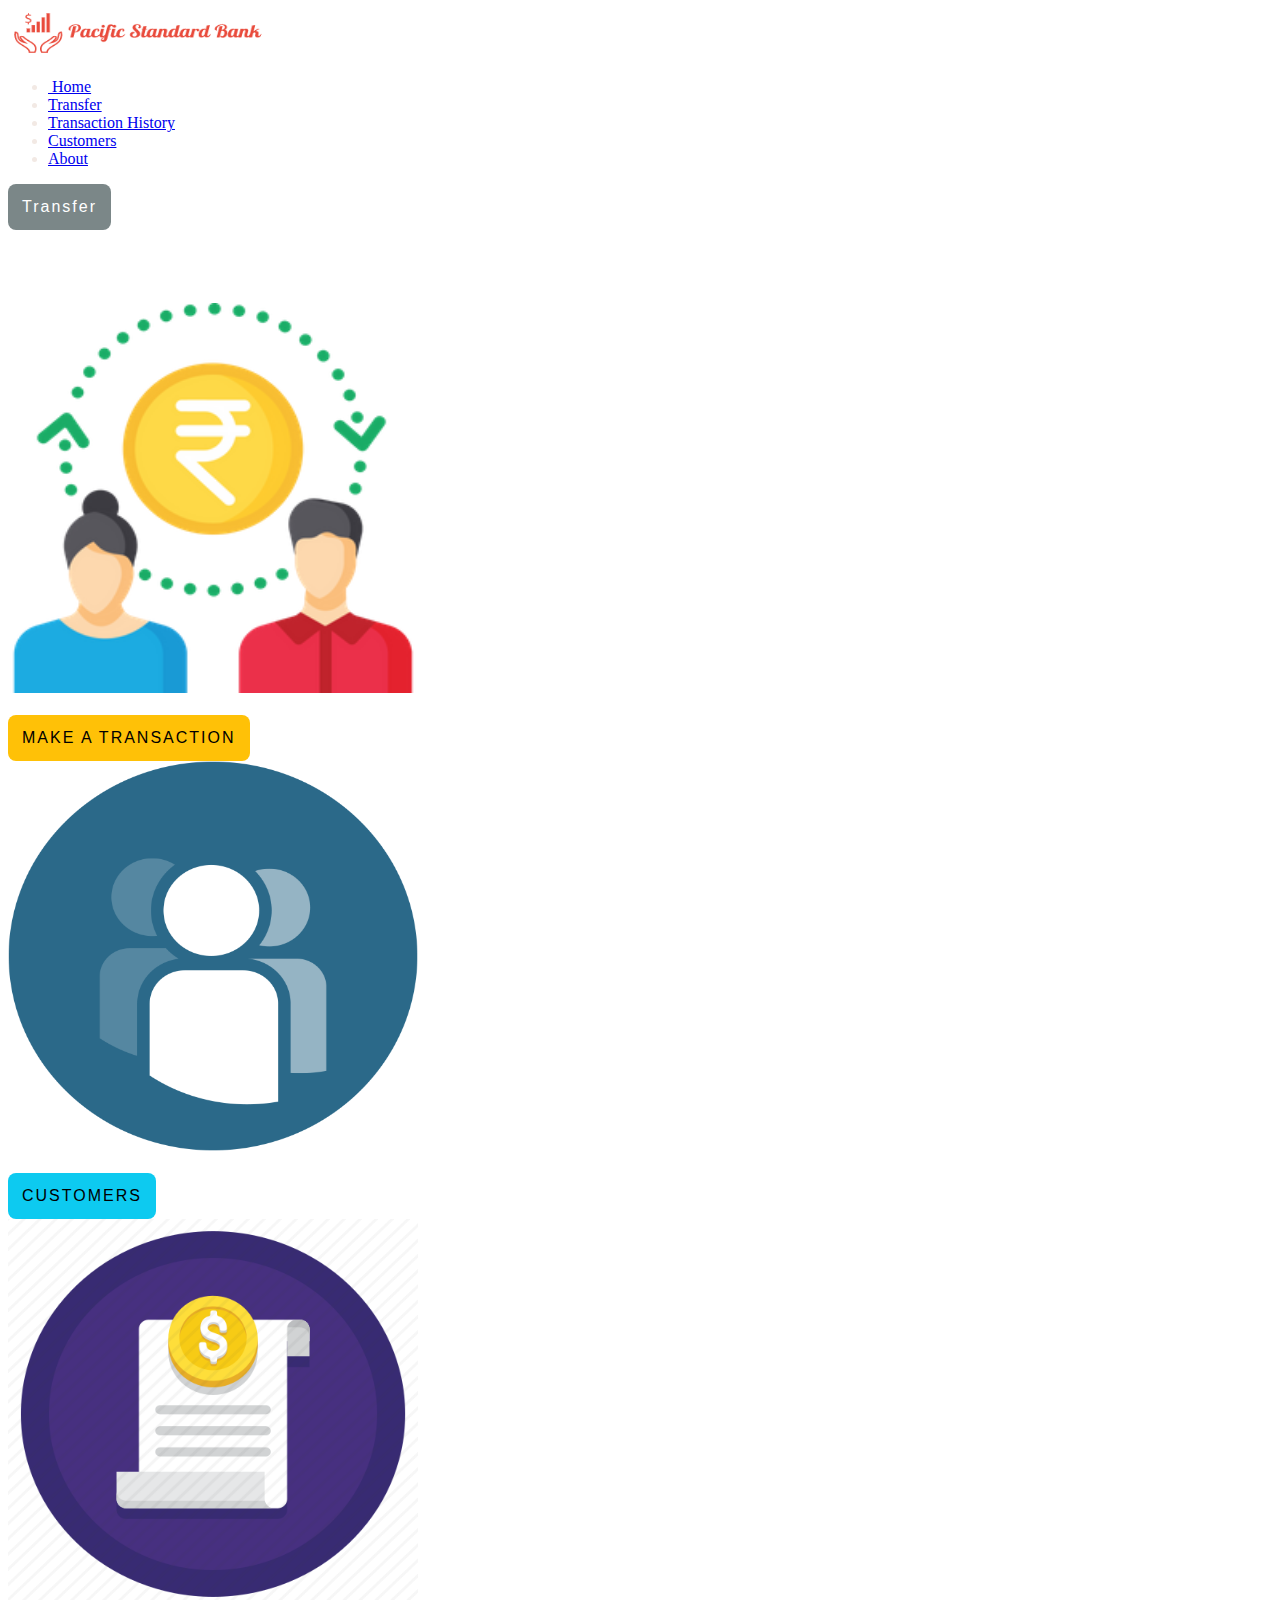
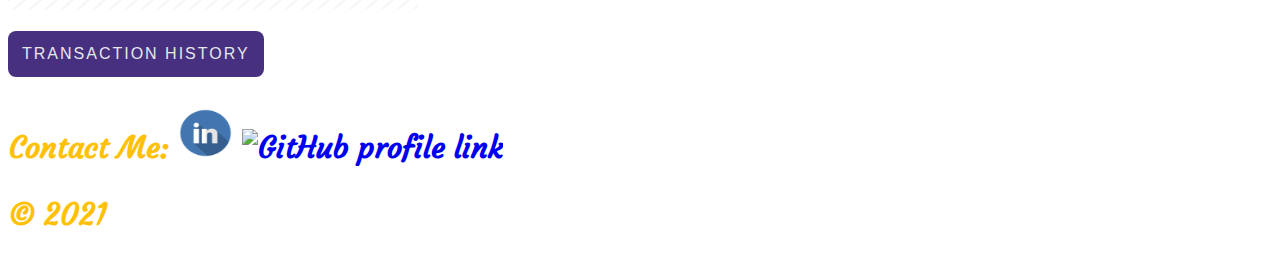
==== commit d6751ed6: "End commit" ====
--- a/index.html
+++ b/index.html
@@ -25,17 +25,15 @@
   </head>
 
   <body>
+    <!-- HEADER -->
       <header class="p-3 bg-dark text-white">
         <div class="container">
           <div class="d-flex flex-wrap align-items-center justify-content-center justify-content-lg-start">
             <a href="/" class="d-flex align-items-center mb-2 mb-lg-0 text-white text-decoration-none">
               <img src="images/logo.png" alt="company logo" width="260" height="50">
-              
             </a>
-    
             <ul class="nav col-12 col-lg-auto me-lg-auto mb-2 justify-content-center mb-md-0">
-              
-              <li><a href="index.html" class="nav-link px-2 text-secondary">Home</a></li>
+              <li><a href="index.html" class="nav-link px-2 text-secondary">&nbsp;Home</a></li>
               <li><a href="customersdata.php" class="nav-link px-2 text-white">Transfer</a></li>
               <li><a href="transachistory.php" class="nav-link px-2 text-white">Transaction History</a></li>
               <li><a href="customersdata.php" class="nav-link px-2 text-white">Customers</a></li>
@@ -46,52 +44,58 @@
             </div>
           </div>
         </div>
-      </header>    
+      </header>
+      <!-- HEADER END -->    
 
     <div class="marq">
         <marquee direction="left" scrolldelay=1> WELCOME TO PACIFIC STANDARD BANK</marquee>
     </div><br>
     
+    <!-- MAIN ACTIVITY -->
     <div class="container-fluid">
       <div class="row activity text-center">
-                <div class="col-md act">
-                      <img src="images/transaction.png"  width="410" height="390">
-                      <br><br>
-                      <a href="customersdata.php"><button class="c1">MAKE A TRANSACTION</button></a>
-                    </div>
-                    <div class="col-md act">
-                        <img src="images/customers.png" width="410" height="390">
-                        <br><br>
-                        <a href="customersdata.php"><button class="c2">CUSTOMERS</button></a>
-                      </div>
-                    <div class="col-md act">
-                      <img src="images/transachistory.png"  width="410" height="390">
-                      <br><br>                    
-                      <a href="transachistory.php"><button class="c3">TRANSACTION HISTORY</button></a>
-                    </div>
-              </div>
+          <div class="col-md act">
+              <img src="images/transaction.png"  width="410" height="390">
+              <br><br>
+              <a href="customersdata.php"><button class="c1">MAKE A TRANSACTION</button></a>
+          </div>
+          <div class="col-md act">
+              <img src="images/customers.png" width="410" height="390">
+              <br><br>
+              <a href="customersdata.php"><button class="c2">CUSTOMERS</button></a>
+          </div>
+          <div class="col-md act">
+            <img src="images/transachistory.png"  width="410" height="390">
+            <br><br>                    
+            <a href="transachistory.php"><button class="c3">TRANSACTION HISTORY</button></a>
+          </div>
         </div>
+      </div>
+    </div>
+    <!-- MAIN ACTIVITY END -->
 
-<footer class="text-muted py-5">
-    <div class="footer">
-        <div id="contact">      
+    <!-- FOOTER -->
+    <footer class="text-muted py-5">
+      <div class="footer">
+          <div id="contact">      
             <div class="container">
-                <p class="float-end mb-1">
-                    Contact Me:&nbsp; <a class="imagelink" href="https://www.linkedin.com/in/vishnu-v-88021b1b5/" target="_blank">
-                    <img src="images/lnlogo.png" width=50 height=40 alt=" linkedin profile link"> 
-                    </a>
-                    <a class="imagelink" href="https://github.com/vishnu1881/" target="_blank">
-                    <img src="https://github.githubassets.com/images/modules/logos_page/GitHub-Mark.png" width=40 height=40 alt="linkedin profile link"> </a>
-                </p>
-                <p class="mb-1"> &copy; 2021</p>
+              <p class="float-end mb-1">
+                 Contact Me:
+                 <a class="imagelink" href="https://www.linkedin.com/in/vishnu-v-88021b1b5/" target="_blank">
+                    <img src="images/lnlogo.png" width=55 height=50 alt=" linkedin profile link"> 
+                 </a>
+                 <a class="imagelink" href="https://github.com/vishnu1881/" target="_blank">
+                   <img src="https://github.githubassets.com/images/modules/logos_page/GitHub-Mark.png" width=40 height=40 alt="GitHub profile link">
+                 </a>
+              </p>
+              <p class="mb-1"> &copy; 2021</p>
             </div>
-        </div>
-    </div>
-</footer>
-
-
-
-</body>
+          </div>
+      </div>
+    </footer>
+    <!-- FOOTER END -->
+    
+  </body>
 </html>
 
 
--- a/css/Homepage.css
+++ b/css/Homepage.css
@@ -1,55 +1,32 @@
 body{
-    
     background: url(https://wallpaperaccess.com/full/327139.jpg);
     color: #f2e9e4;
 }
 
-
-.header
-{
-    text-transform: uppercase;
-    
-}
-
 .footer{
-    
     font-family: 'Courgette', cursive;
     font-size: 30px;
     font-weight: bold;
     color: #ffc107;
     padding: 0.1%;
     bottom: 0px;
-    
-    
 }
 
-.foot{
-    
-    font-family: 'Courgette', cursive;
-    font-size: 30px;
-    font-weight: bold;
-    color: #ffc107;
-    padding: 0.1%;
-    bottom: 0px;
-    
-    
-}
-h2{
+h1{
     color: white;
     text-align: center;
+	font-family: 'Quattrocento Sans', sans-serif;
 }
 
 a.imagelink{
     text-decoration:none;
 }
 
-
 .marq marquee
 {
     color: white;
     font-size: 40px;
     font-family: 'Righteous', cursive;
-    
 }  
 
 button{
@@ -62,10 +39,9 @@
 	font-size: 16px;
 	transition: 0.5s;
 }
-button:hover,h1:hover{
+
+button:hover{
 	transform: scale(1.1);
-}
-button:hover{
 	background-color:#4C4B4B;
 }
 
@@ -90,6 +66,7 @@
 	font-size: 16px;
 	transition: 0.5s;
 }
+
 .c3{
 	border:none;
 	border-radius: 8px;
@@ -101,33 +78,6 @@
 	transition: 0.5s;
 }
 
-button{
-	border:none;
-	border-radius: 8px;
-	padding: 14px;
-	background:#7B8788; 
-	color:white;
-	letter-spacing: 2px;
-	font-size: 16px;
-	transition: 0.5s;
-}
-button:hover,h1:hover{
-	transform: scale(1.1);
-}
-button:hover{
-	background-color:#4C4B4B;
-    color: white;
-}
-
-
-
-@media screen and (max-width: 500px) {
-    .navbar a {
-      float: none;
-      display: block;
-    }
-}
-
 .cdata
 {
     text-align: center;
@@ -135,15 +85,3 @@
     font-size: 40px;
     font-family: 'Righteous', cursive;
 }
-
-.maindiv {
-        width: 300px;
-        height: 300px;
-        border: 1px solid #ff8899;
-        display: flex;
-        justify-content: center;
-        align-items: center;
-        
-}
-
-
